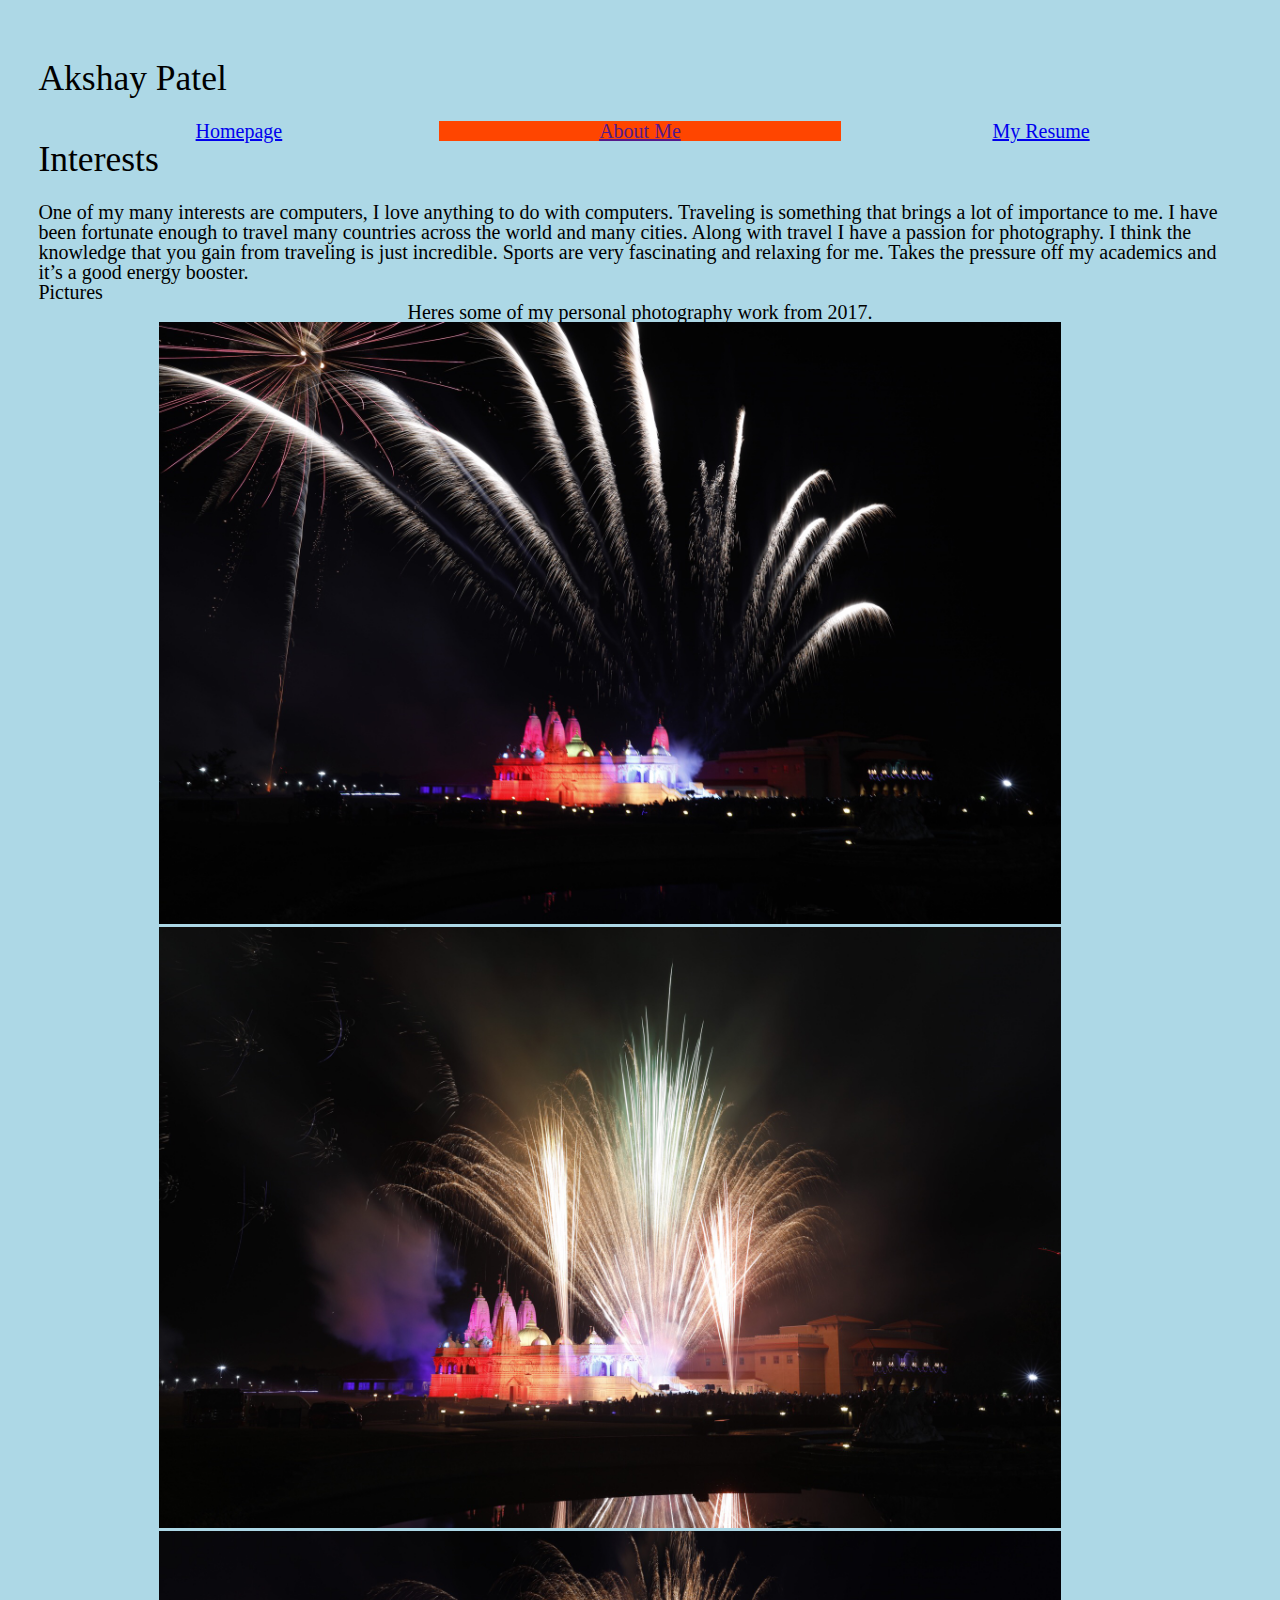
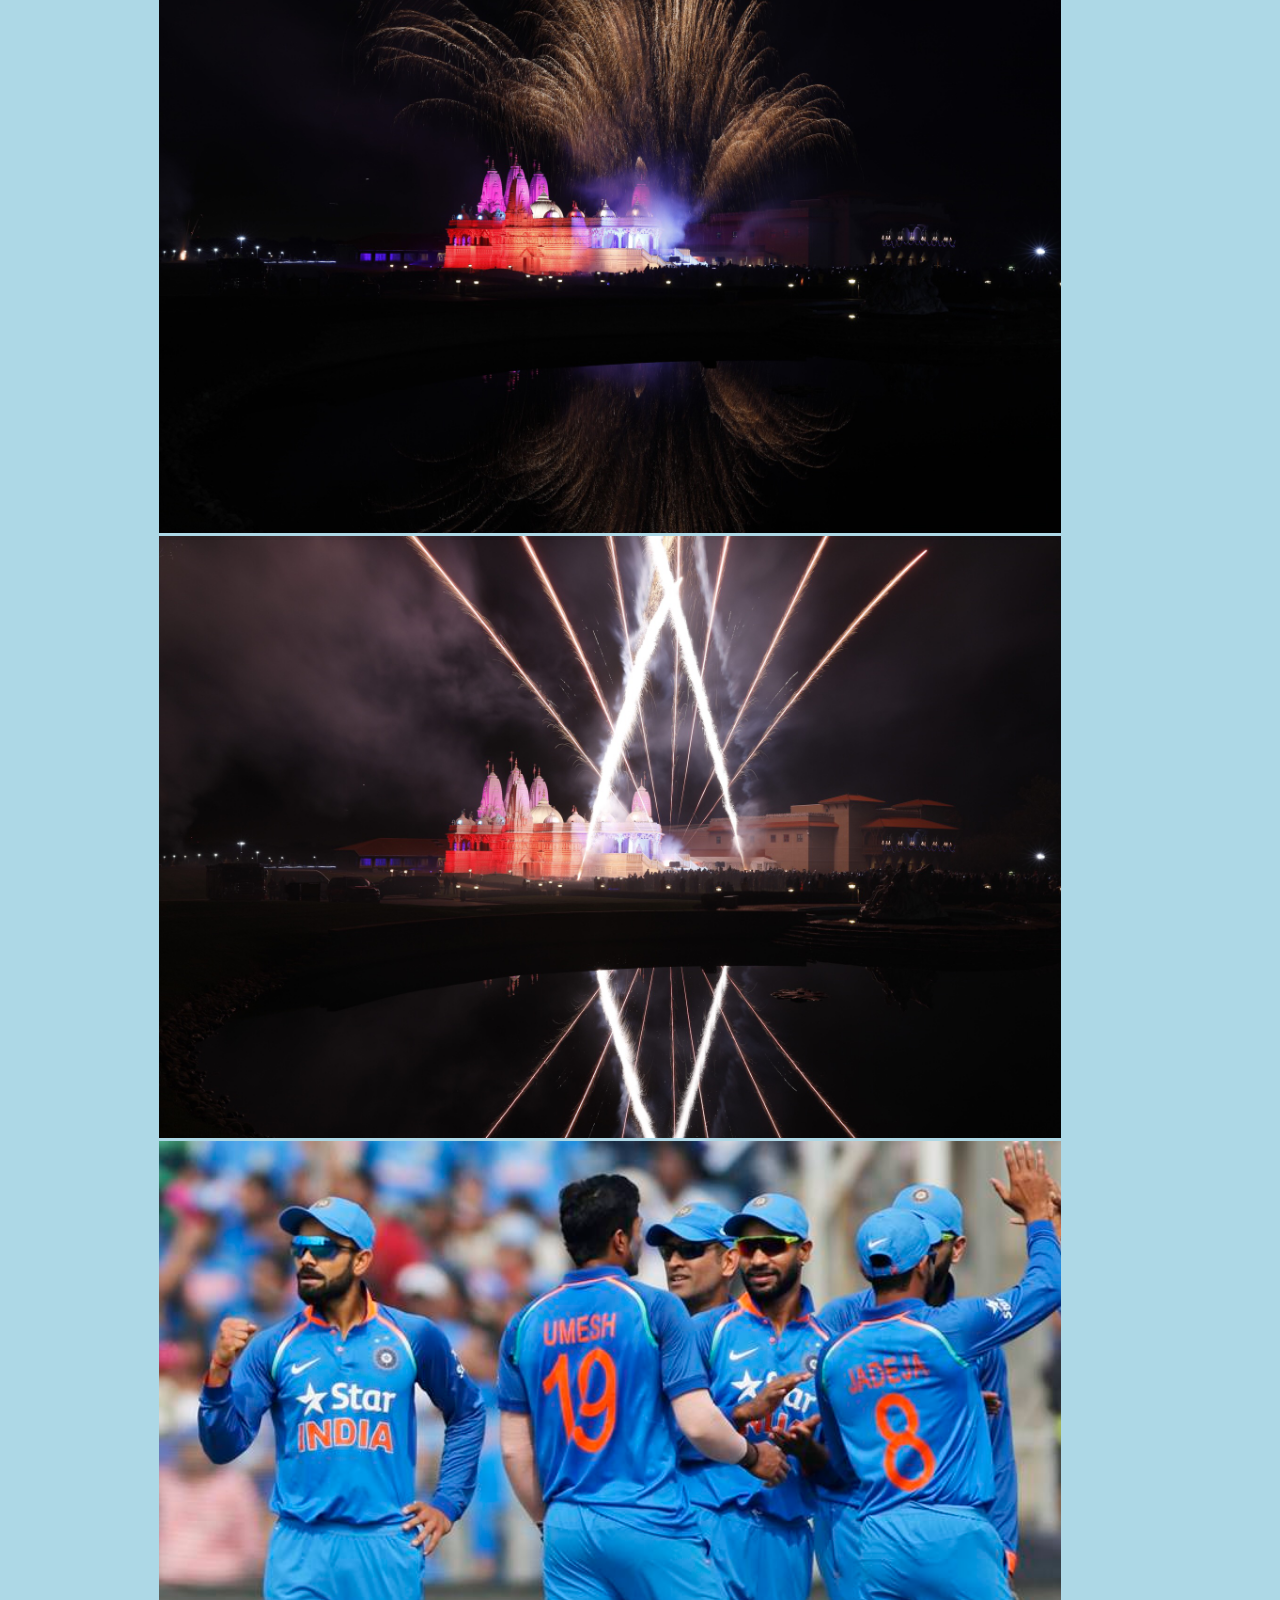
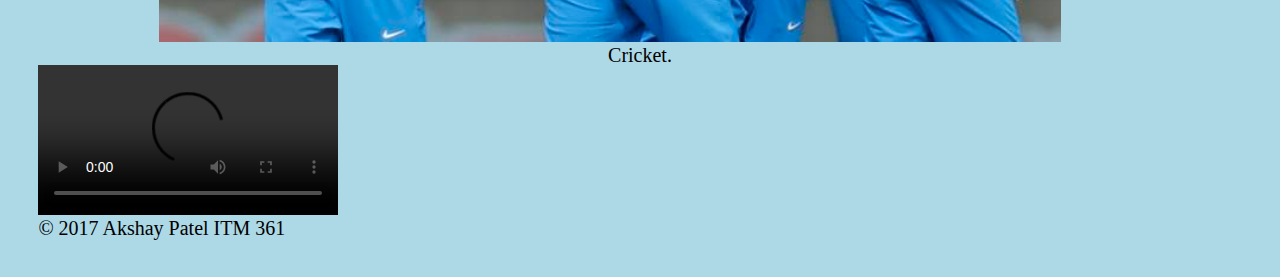
==== aboutme/index.html @ 19adefc6 "adding a video" ====
<!DOCTYPE html>
<html lang="en-US">
<head>
<title>Akshay Patel: About Me</title>
<meta charset="utf-8" />
<meta name="viewport" content="width=device-width,initial-scale=1.0,shrink-to-fit=no" />
<link rel="stylesheet" href="../screen.css" />

</head>
<body>
<header id="header">
<h1 id="name">Akshay Patel</h1>
</header>
<nav id="navigation">
<ul id="nav">
<li><a href="../index.html">Homepage</a></li>
<li class="active"><a href="">About Me</a></li>
<li><a href="../resume/index.html">My Resume</a></li>
</ul>
</nav>


<main id="content">
<h2>Interests</h2>
<p>One of my many interests are computers, I love anything to do with computers. Traveling is something that brings a lot of importance to me. I have been fortunate enough to travel many countries across the world and many cities. Along with travel I have a passion for photography. I think the knowledge that you gain from traveling is just incredible. Sports are very fascinating and relaxing for me. Takes the pressure off my academics and it’s a good energy booster.  
</p>
</main>

<section id="pictures">
<h3>Pictures</h3>
<figure id="bapstemple">

<figcaption>
Heres some of my personal photography work from 2017.
</figcaption>

<img src="../images/pic4.jpg" alt="BAPS 2017" class="pics"/>
</figure>

<figure id="bapstemple1">
<img src="../images/pic5.jpg" alt="BAPS2 2017" class="pics"/>
</figure>     
	
<figure id="bapstemple2">
<img src="../images/pic6.jpg" alt="BAPS3 2017" class="pics"/>
</figure>

<figure id="bapstemple3">
<img src="../images/pic7.jpg" alt="BAPS4 2017" class="pics"/>
</figure>

<figure id="sports">
<img src="../images/pic8.jpg" alt="Team India" id="pics5"/>
<figcaption>
Cricket. 
</figcaption>
<figure id="sky">
<video controls>
<source src="images/sky.mp4" />
</video>
</figure>


</section>

<footer id="footer">
<p>&copy; 2017 Akshay Patel ITM 361 </p>
</footer>

<script src="https://ajax.googleapis.com/ajax/libs/jquery/3.1.1/jquery.min.js"></script>
<script src="../js/myjavascriptfile.js"></script>


</body>
</html>
---- screen.css ----
a,abbr,acronym,address,applet,article,aside,audio,b,big,blockquote,body,canvas,caption,center,cite,code,dd,del,details,dfn,div,dl,dt,em,embed,fieldset,figcaption,figure,footer,form,h1,h2,h3,h4,h5,h6,header,hgroup,html,i,iframe,img,ins,kbd,label,legend,li,mark,menu,nav,object,ol,output,p,pre,q,ruby,s,samp,section,small,span,strike,strong,sub,summary,sup,table,tbody,td,tfoot,th,thead,time,tr,tt,u,ul,var,video{margin:0;padding:0;border:0;font:inherit;vertical-align:baseline}article,aside,details,figcaption,figure,footer,header,hgroup,menu,nav,section{display:block}body{line-height:1}ol,ul{list-style:none}blockquote,q{quotes:none}blockquote:after,blockquote:before,q:after,q:before{content:'';content:none}table{border-collapse:collapse;border-spacing:0}
/* stylelint-enable */

html{
    font-size: 1.25em; /* 20px / 16px */
    line-height: 2em;  
}


body {
    padding-top: 3em;
    padding-left: 3%;
    padding-right: 3%;
    padding-bottom: 3%;
    background-color: lightblue;
}

h1,
h2,
h1{
  font-size: 1.777em; /* 31.984 / 18 = */
  line-height: 1.032em; /* 33 / 31.984 = */
  padding-bottom: 0.688em; /* 22 / 31.984 = */
} 
h2{
  font-size: 1.777em; /* 31.984 / 18 = */
  line-height: 1.032em; /* 33 / 31.984 = */
  padding-bottom: 0.688em; /* 22 / 31.984 = */
}


li a:hover {
    background-color: grey;
}
.active {
    background-color: orangered;
}

/*
li {
    border-right: 1px solid #bbb;
}
*/
li:last-child {
    border-right: none;
}
p  {
    color: black;
    font-family: serif;

}
img{
    width: 75%;
    max-height: 40%;
    background-image: url('pic1.jpg');
    background-repeat: no-repeat;
    background-size: contain;
}

.container{
max-width: 30%;



}


#navigation{
    text-align: center;
    width: 100%;
    top: 0;
    left: 0;
}

#nav li{
    display: block;
}

#nav li a {
    display: block;
}


@media screen and (min-width: 300px) {
    img{
        
        padding-left: 10%;
    }

    nav li {
        width: 33.3333333%;
        float:left;
    }
}

@media screen and (min-width: 600px) {

}
ul
{
padding-bottom: 10px;
}

figcaption
{
    text-align: center;
}
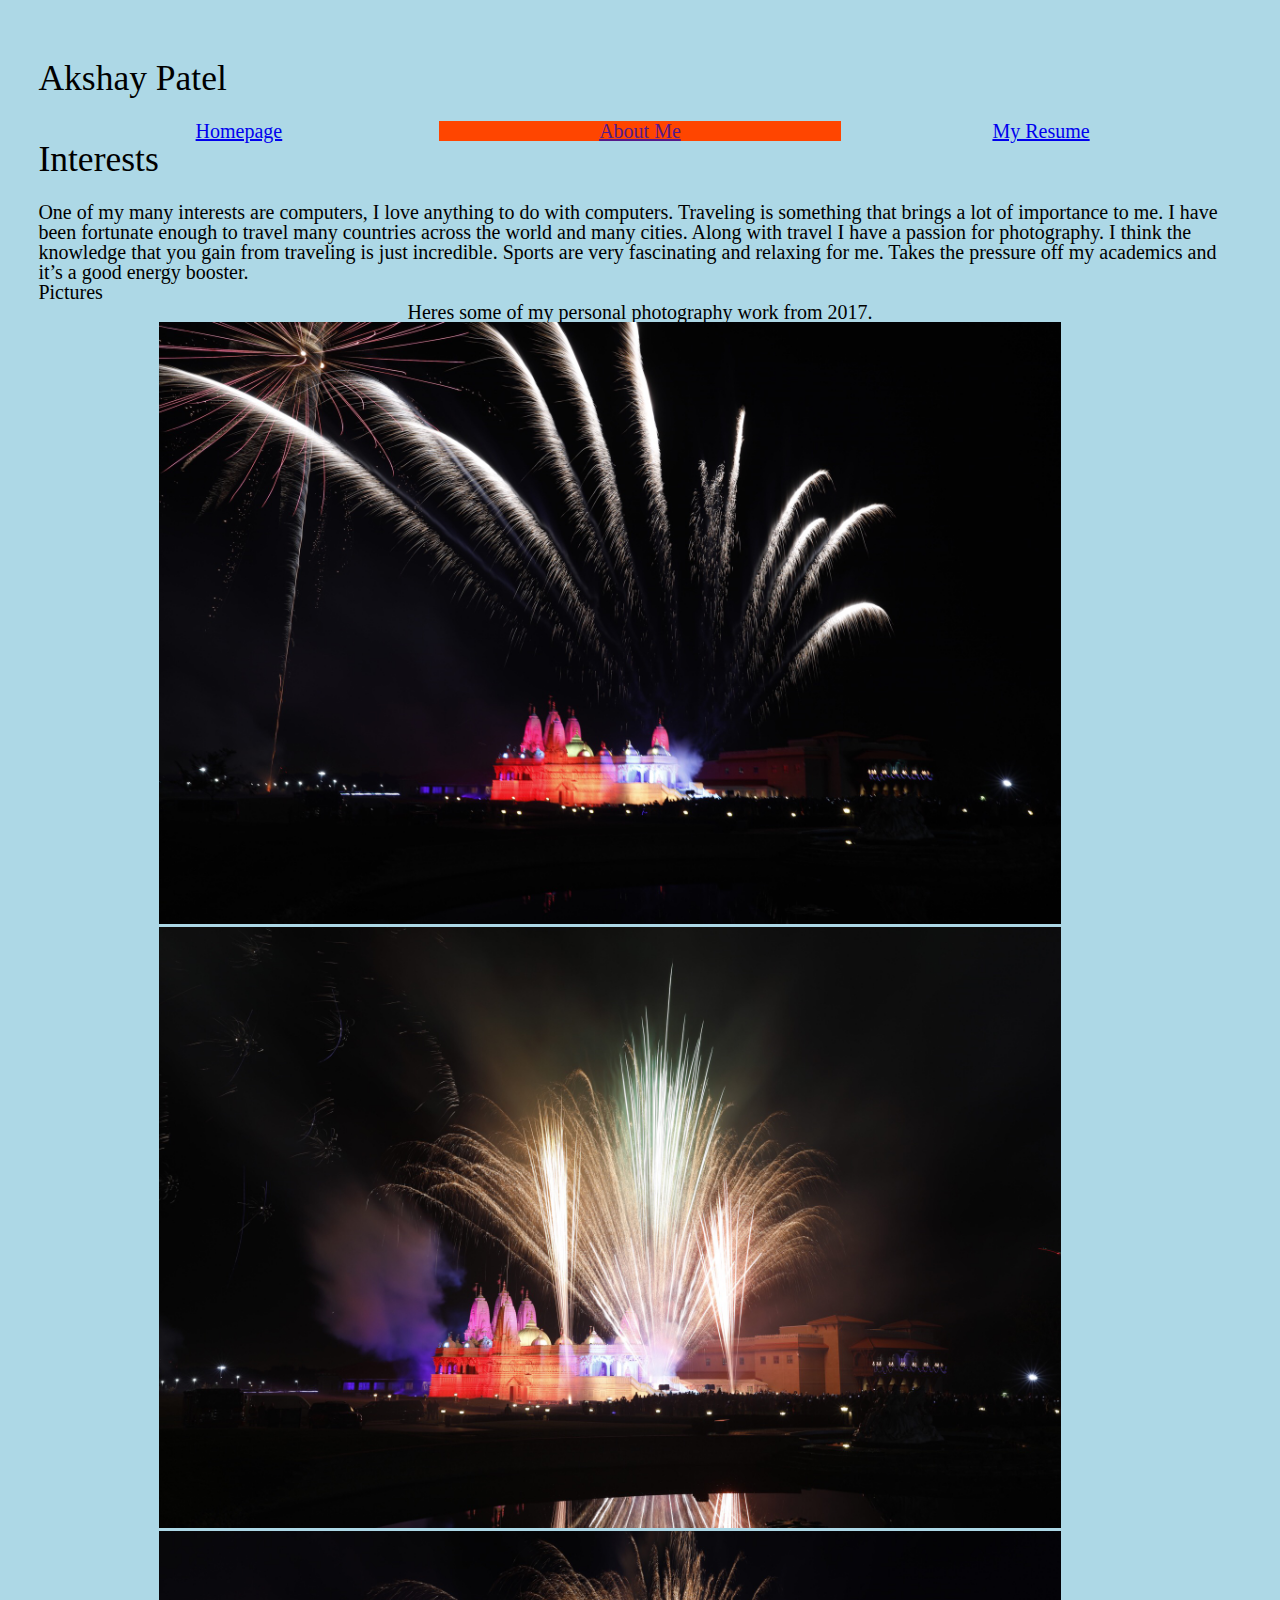
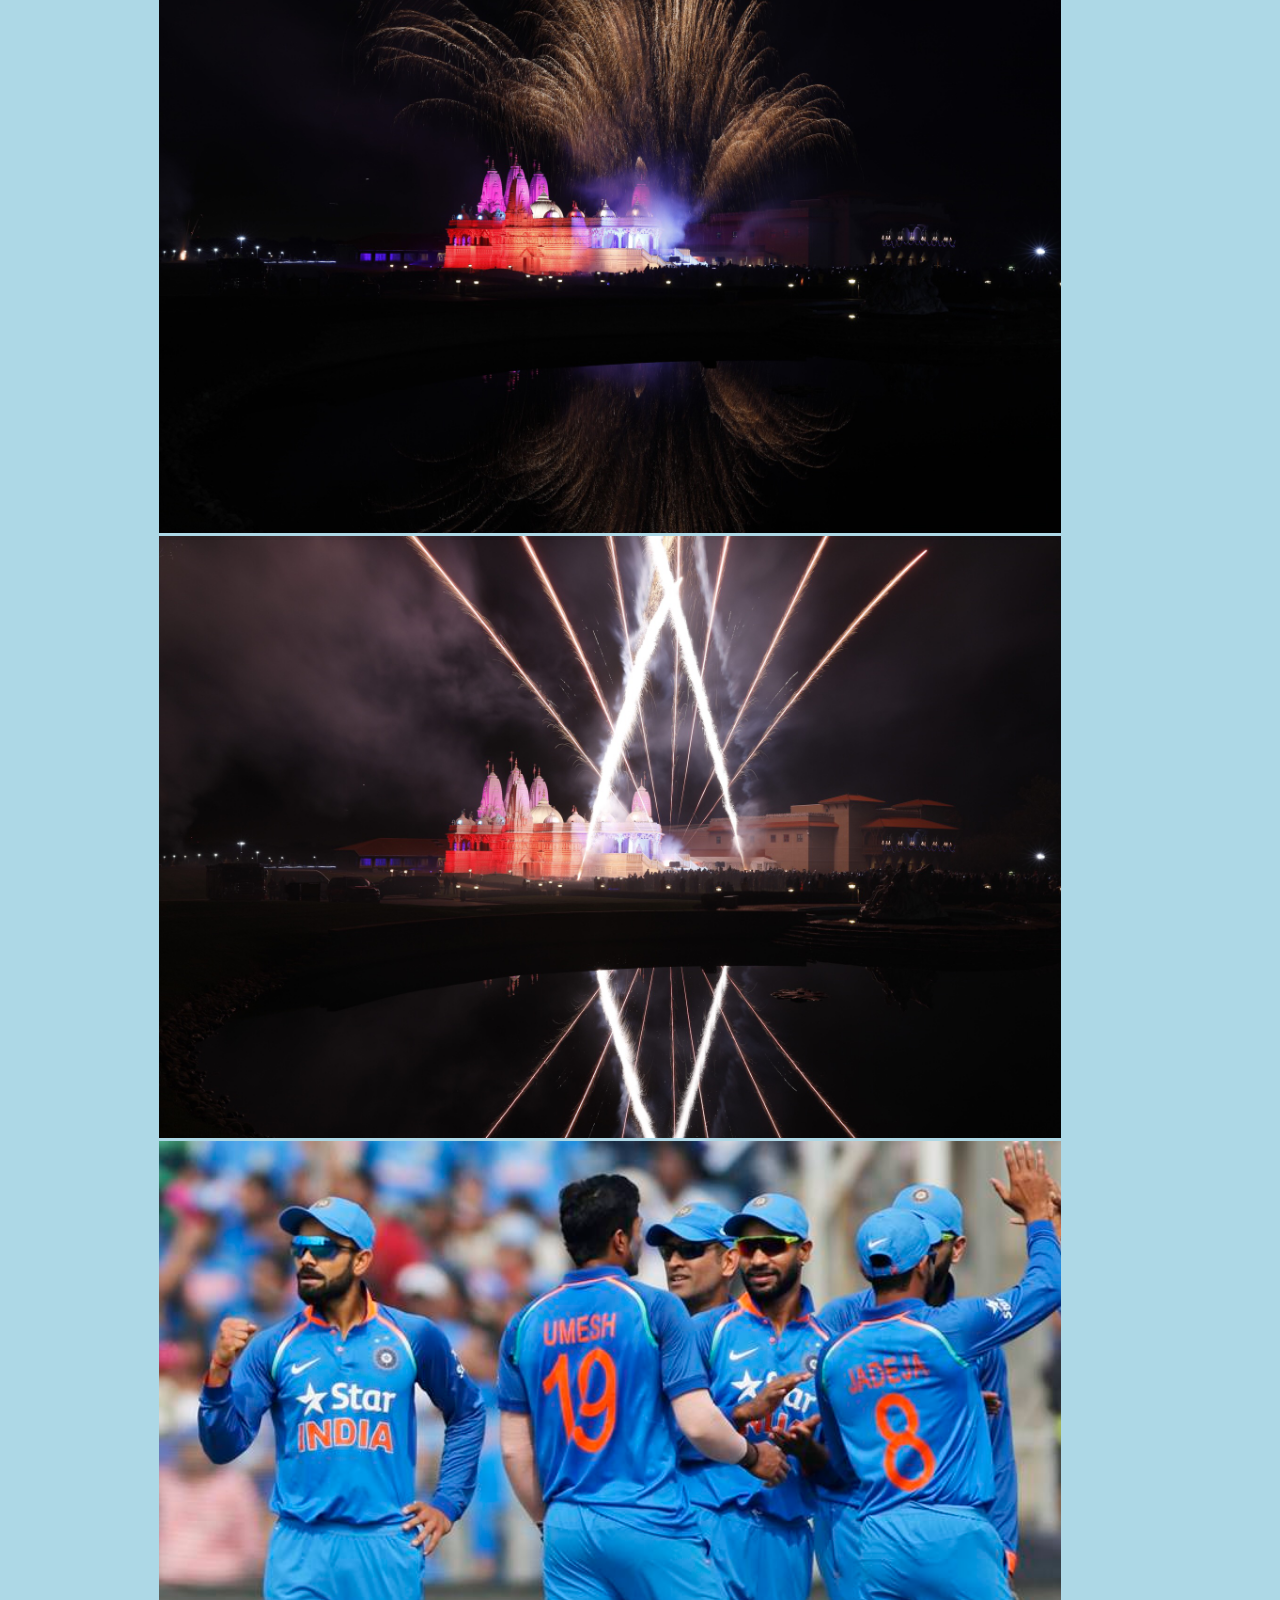
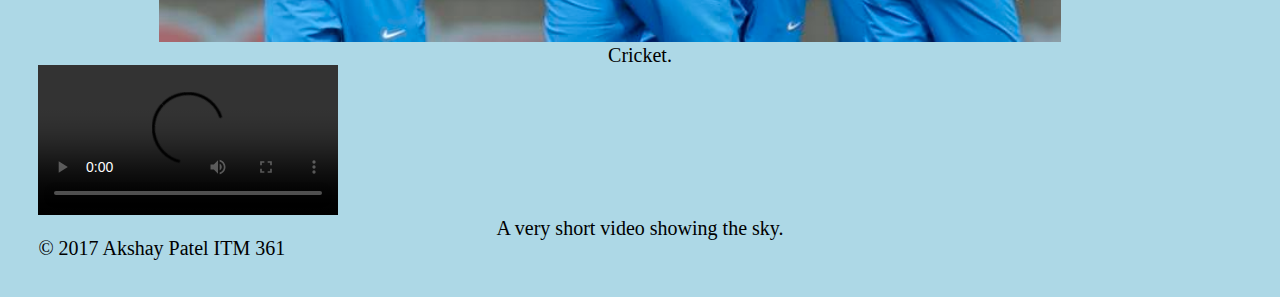
==== commit ac8c183d: "fixing the video" ====
--- a/aboutme/index.html
+++ b/aboutme/index.html
@@ -54,11 +54,15 @@
 <figcaption>
 Cricket. 
 </figcaption>
+
 <figure id="sky">
 <video controls>
 <source src="images/sky.mp4" />
 </video>
-</figure>
+<figcaption>
+ A very short video showing the sky. 
+ </figcaption>
+ </figure>
 
 
 </section>
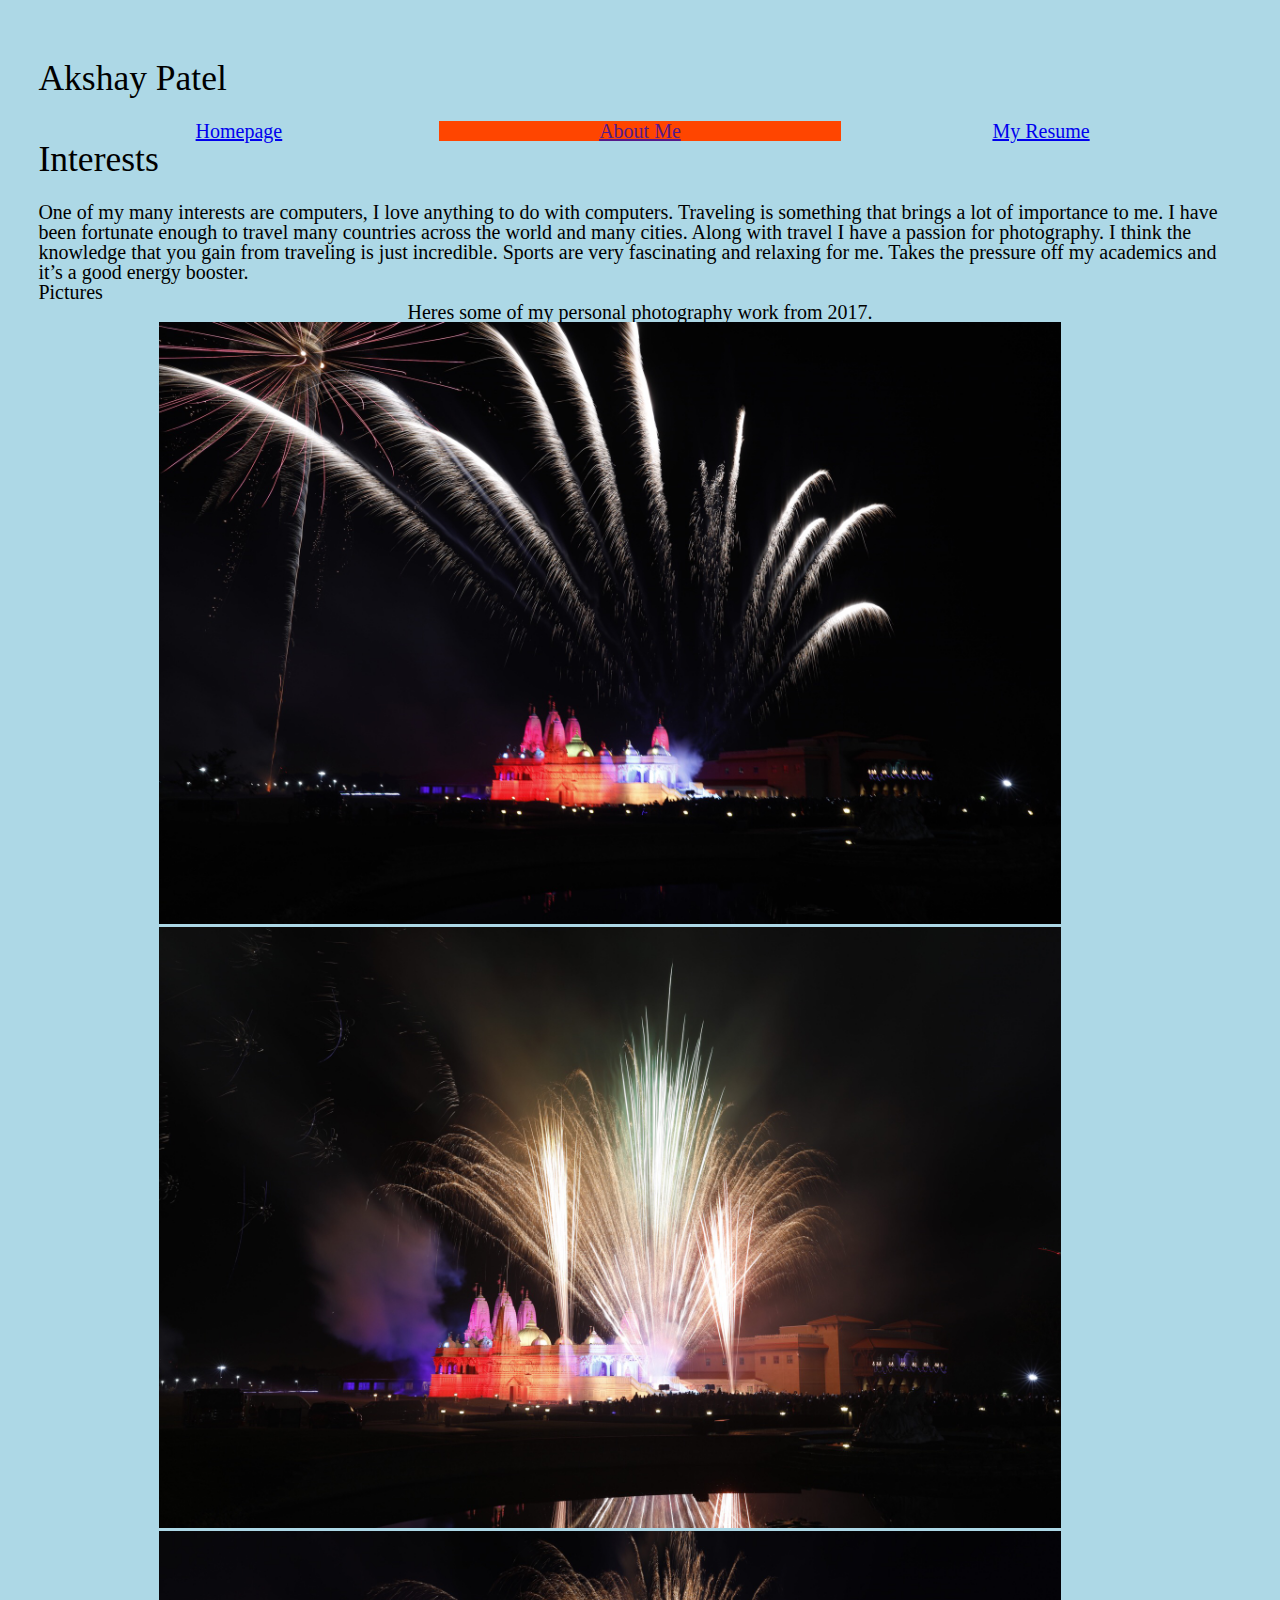
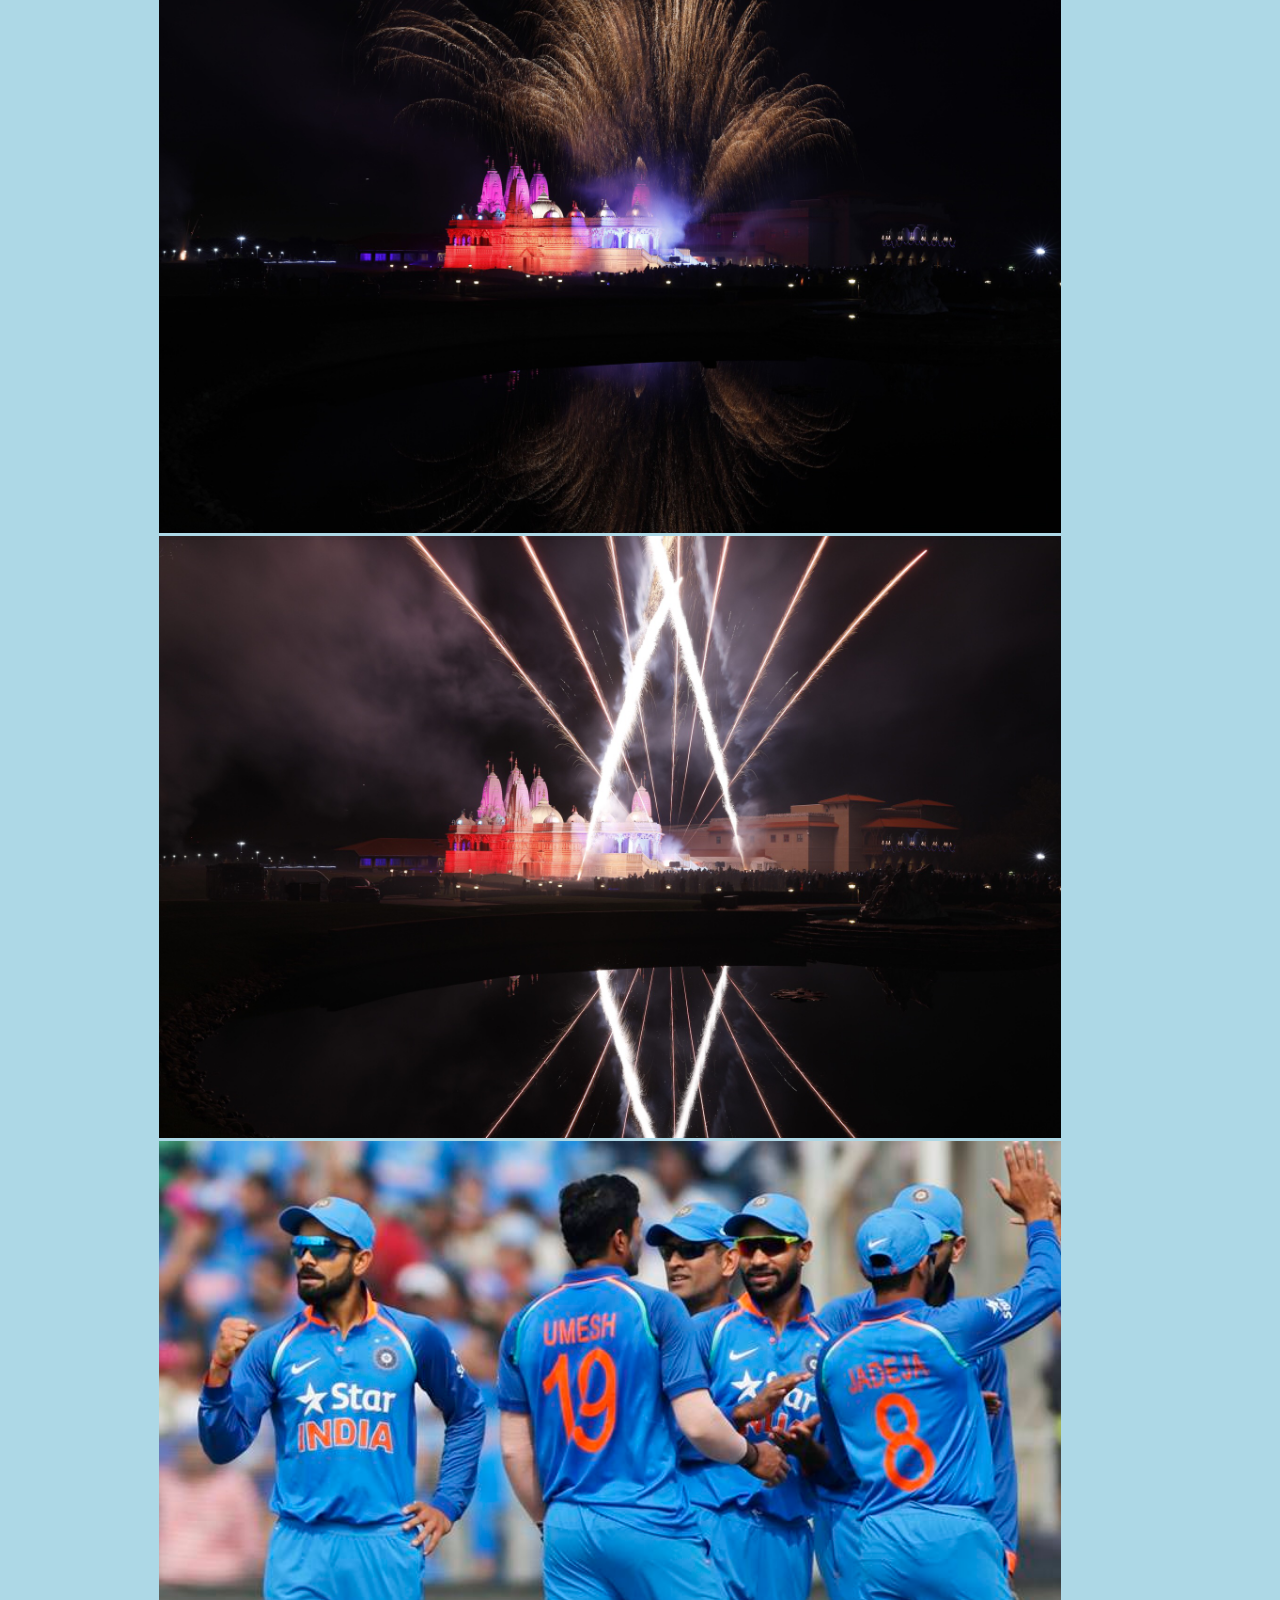
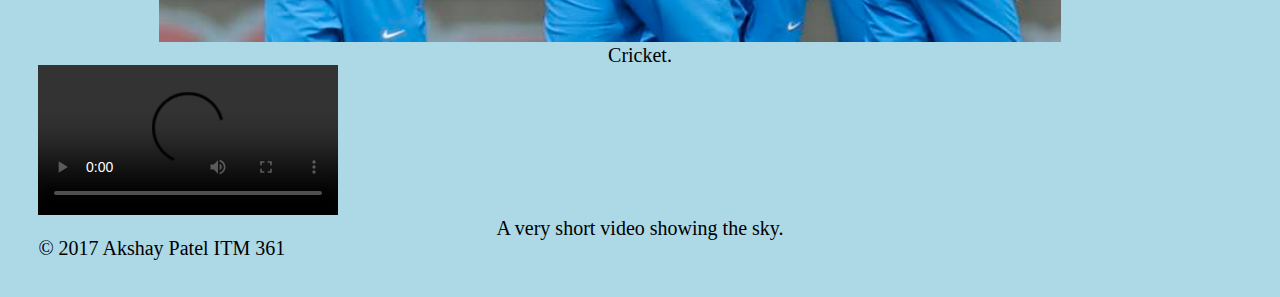
==== commit e960d033: "fixing the video" ====
--- a/aboutme/index.html
+++ b/aboutme/index.html
@@ -57,7 +57,7 @@
 
 <figure id="sky">
 <video controls>
-<source src="images/sky.mp4" />
+<source src="images/sky.MOV"/>
 </video>
 <figcaption>
  A very short video showing the sky. 
--- a/screen.css
+++ b/screen.css
@@ -81,6 +81,13 @@
     display: block;
 }
 
+}
+/* Responsive Media */
+image,
+video {
+  display: block;
+  max-width: 100%;
+}
 
 @media screen and (min-width: 300px) {
     img{
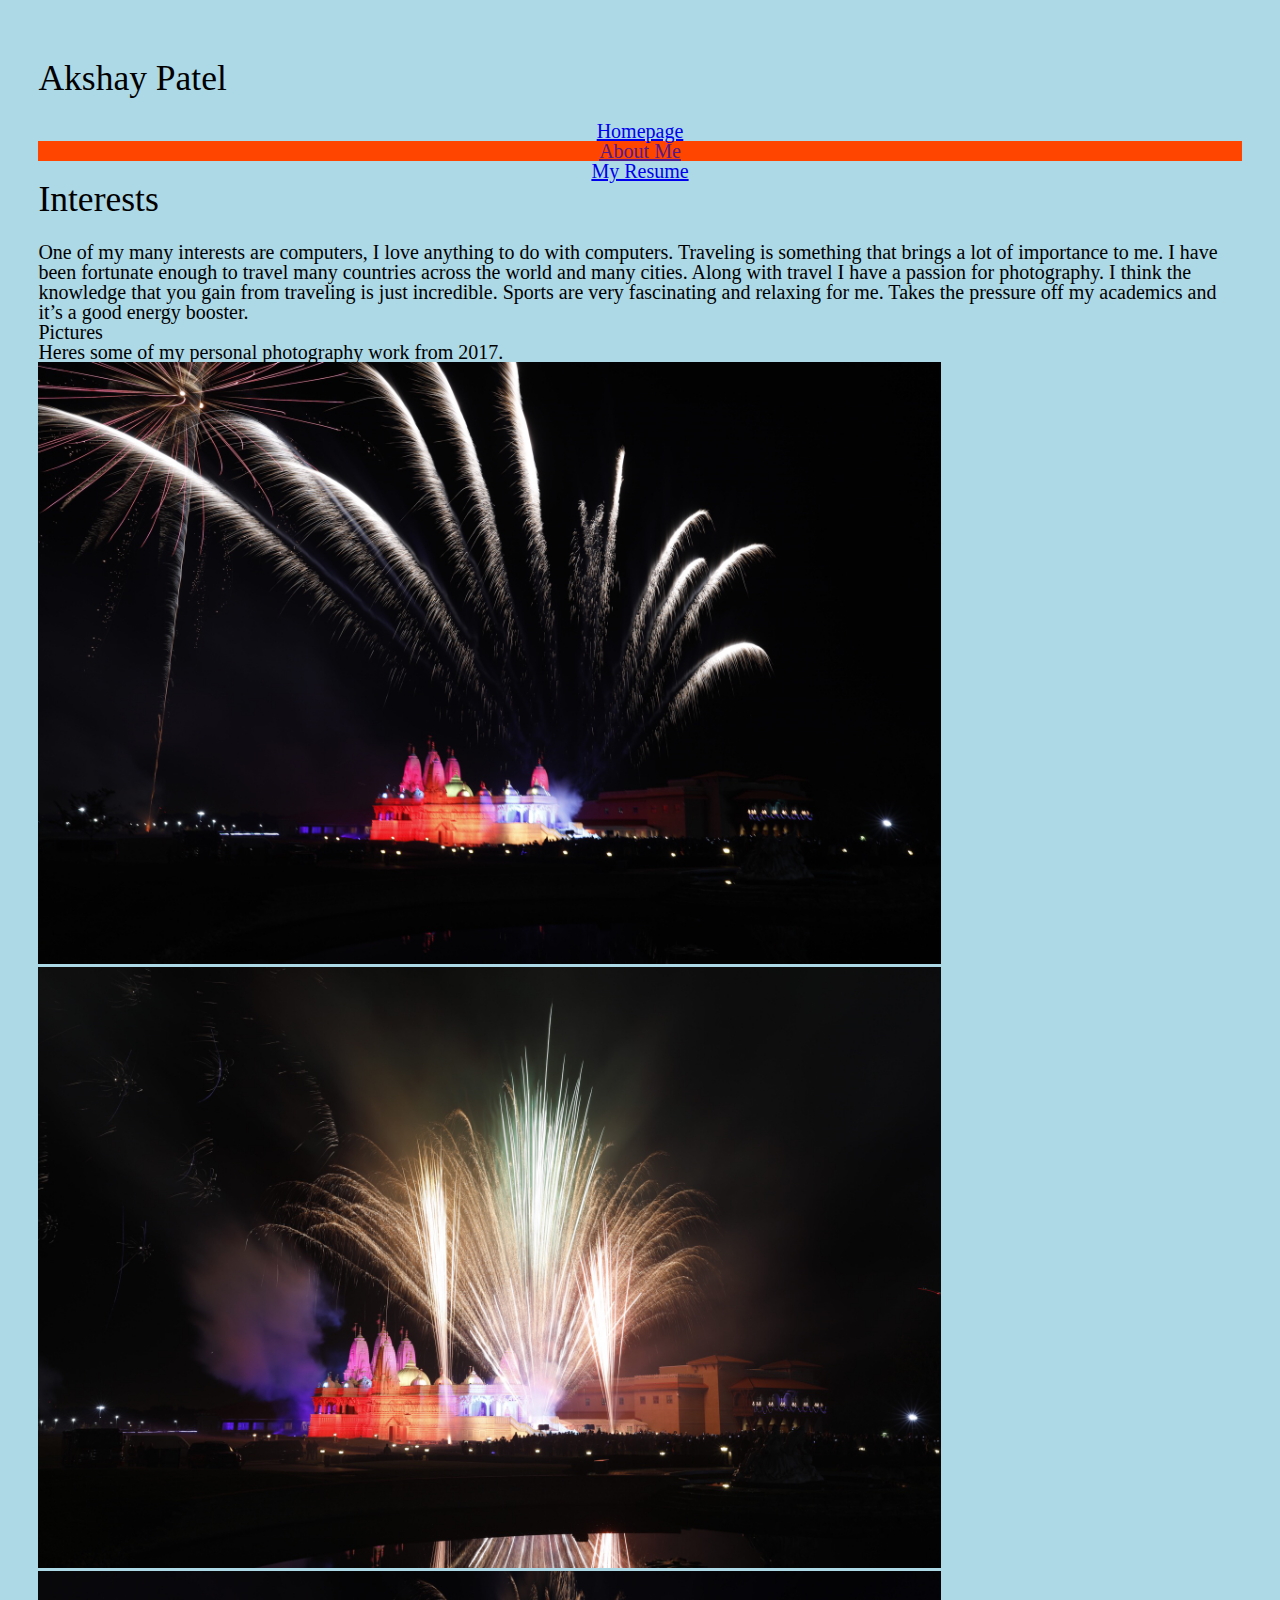
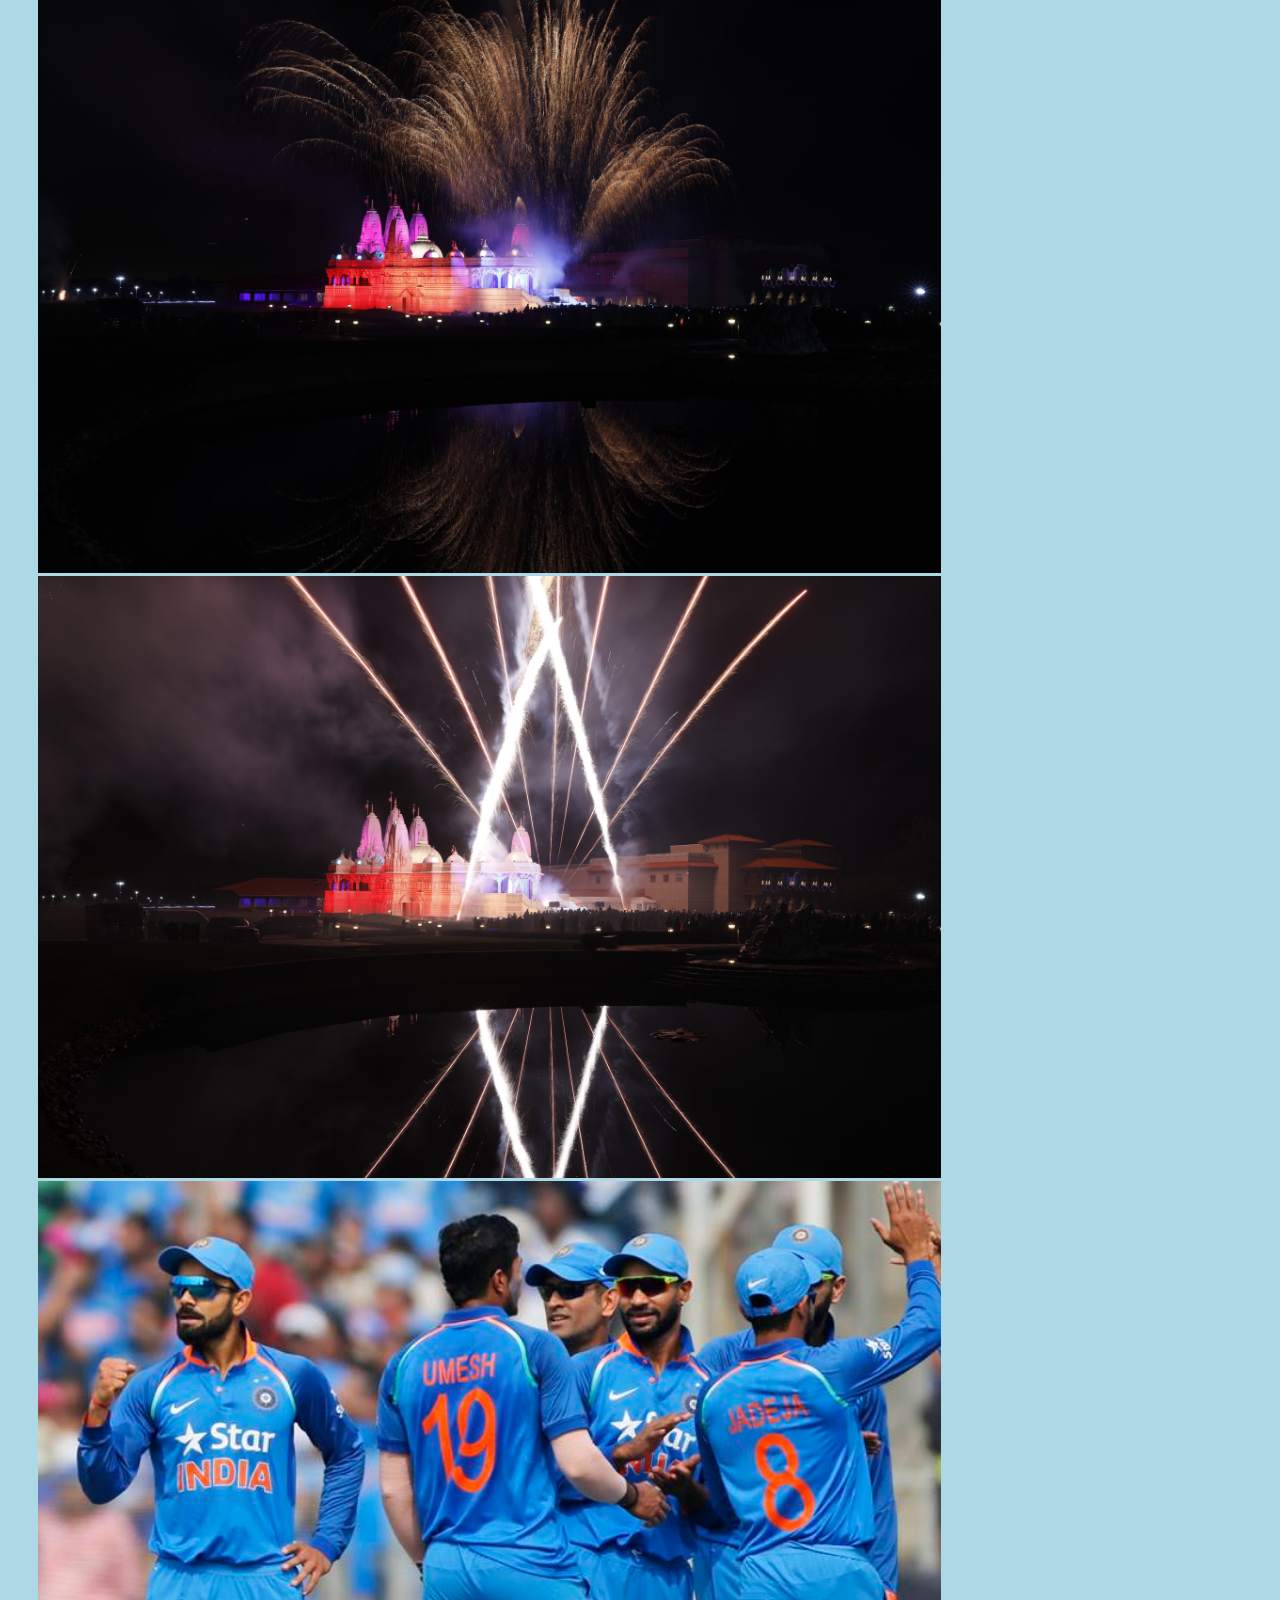
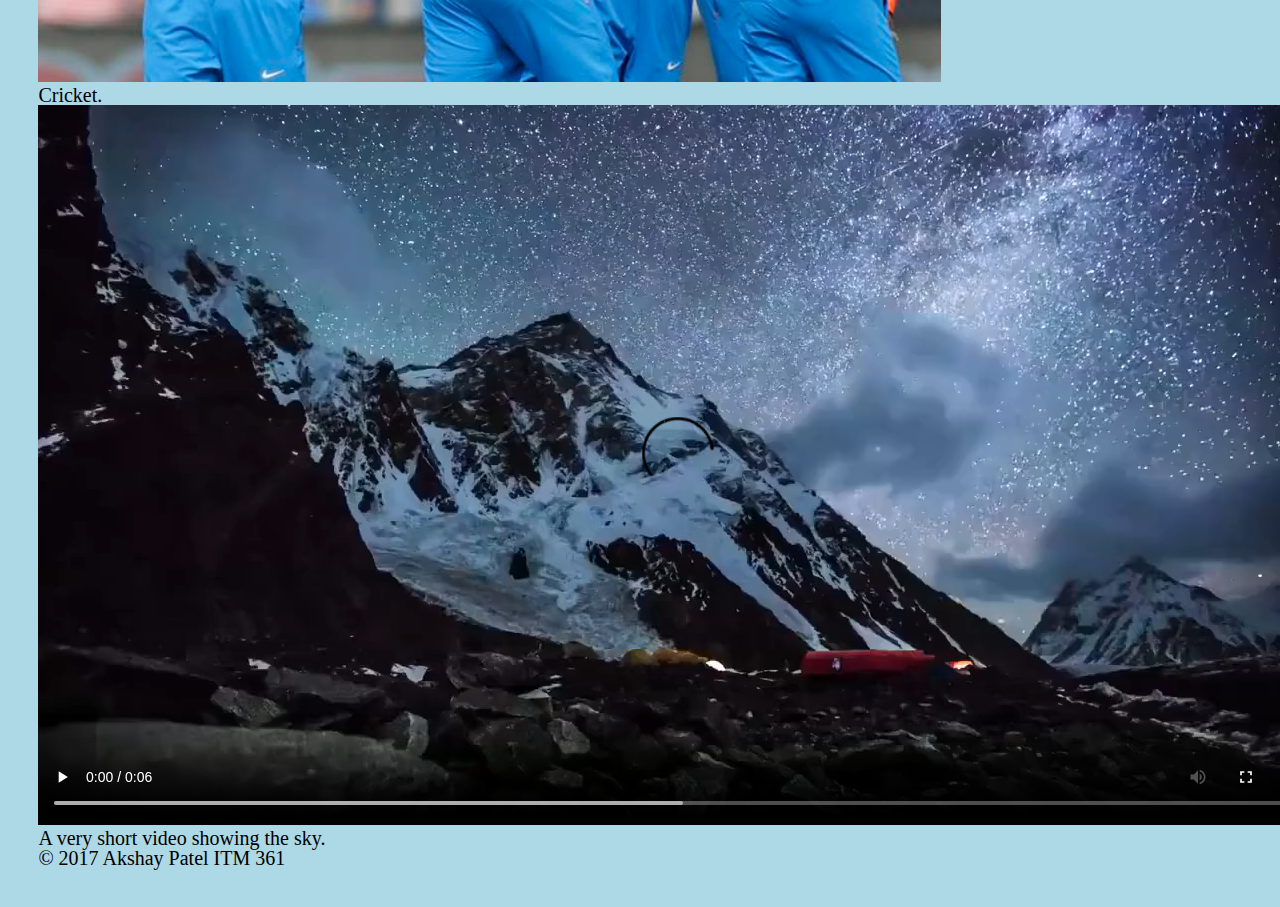
==== commit 3169e544: "fixing multile things in all files including css file and javascript" ====
--- a/aboutme/index.html
+++ b/aboutme/index.html
@@ -56,15 +56,14 @@
 </figcaption>
 
 <figure id="sky">
+<section id="video">	
 <video controls>
-<source src="images/sky.MOV"/>
+<source src="../images/sky.MOV"/>
 </video>
 <figcaption>
  A very short video showing the sky. 
  </figcaption>
  </figure>
-
-
 </section>
 
 <footer id="footer">
--- a/screen.css
+++ b/screen.css
@@ -86,7 +86,16 @@
 image,
 video {
   display: block;
-  max-width: 100%;
+  max-width:50;
+  padding-top: 0.611em; /* 11 / 18 = 0.6111111 */
+  padding-bottom: 0.611em; /* 11 / 18 = 0.6111111 */
+  
+}
+}
+/*increase font size for larger screens*/
+@media screen and (min-width: 640px) {
+  html {
+    font-size: 1.25em; /* 20 / 16 */
 }
 
 @media screen and (min-width: 300px) {
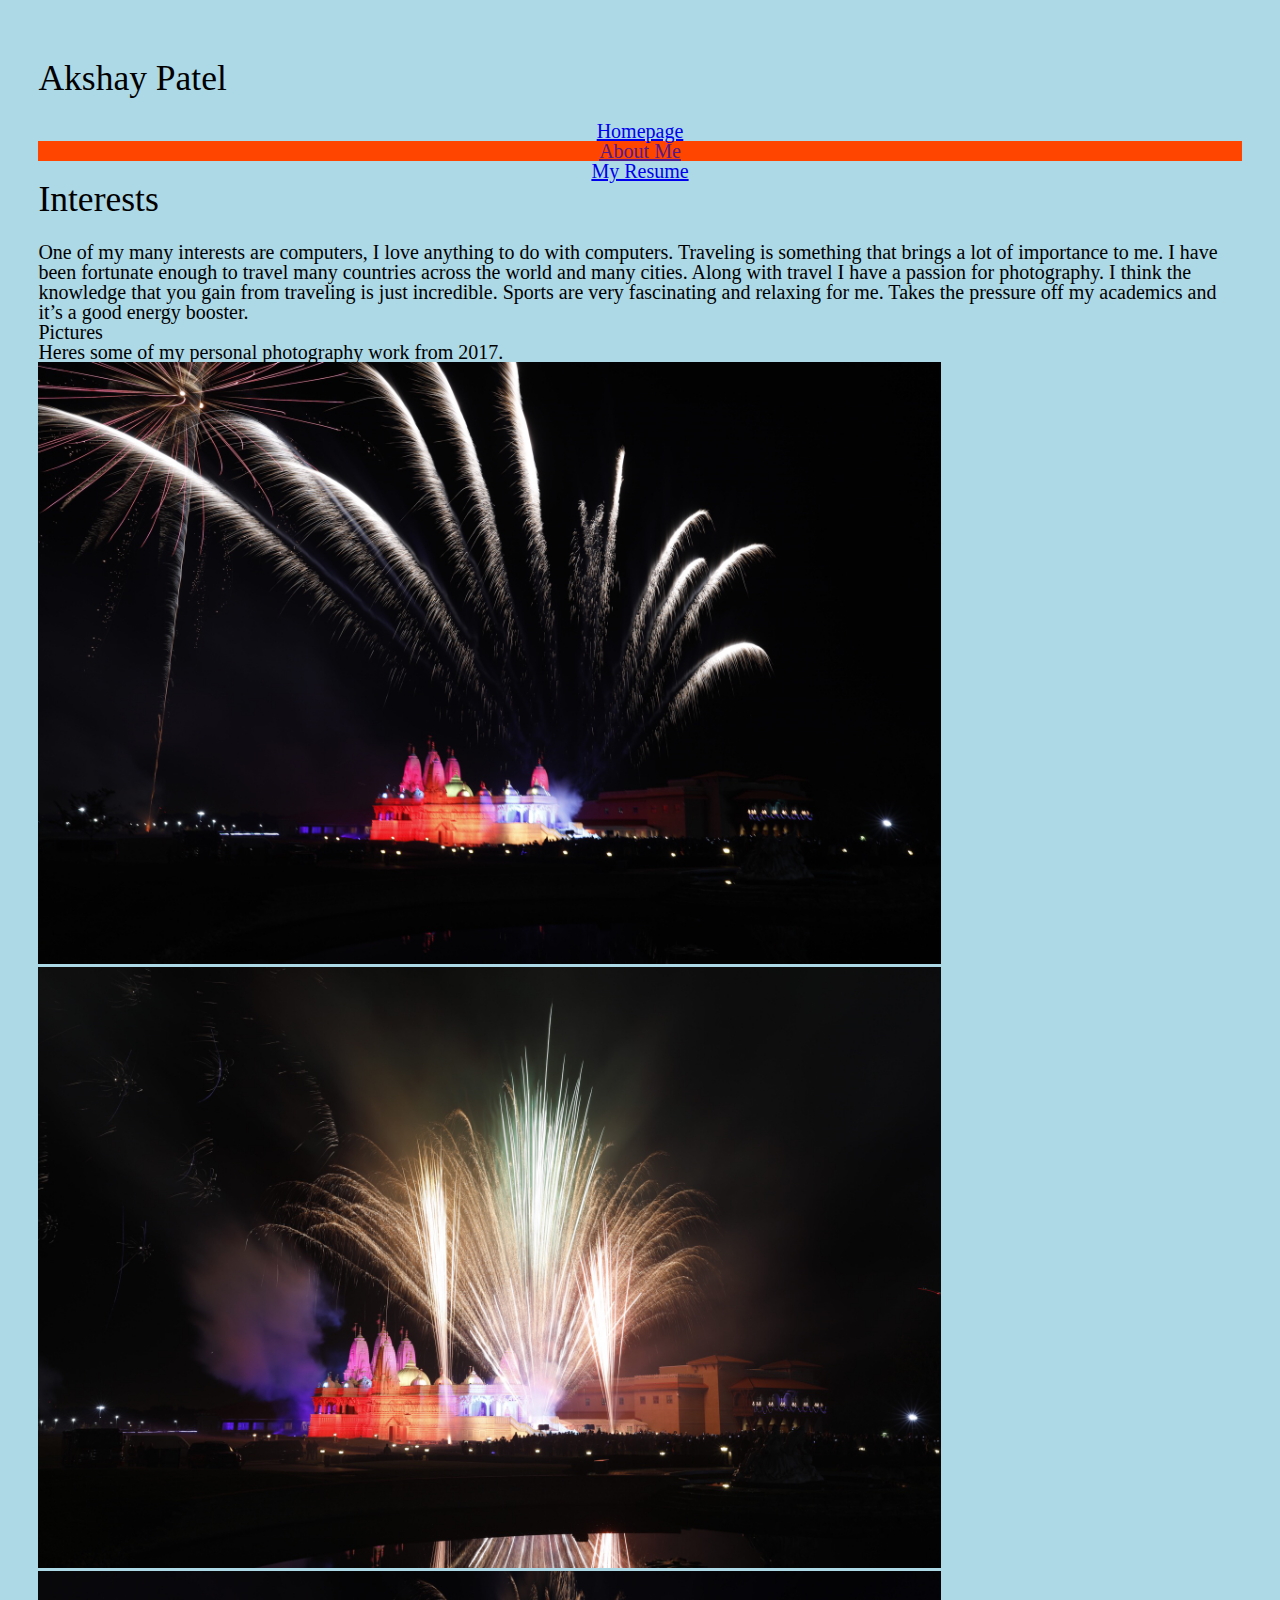
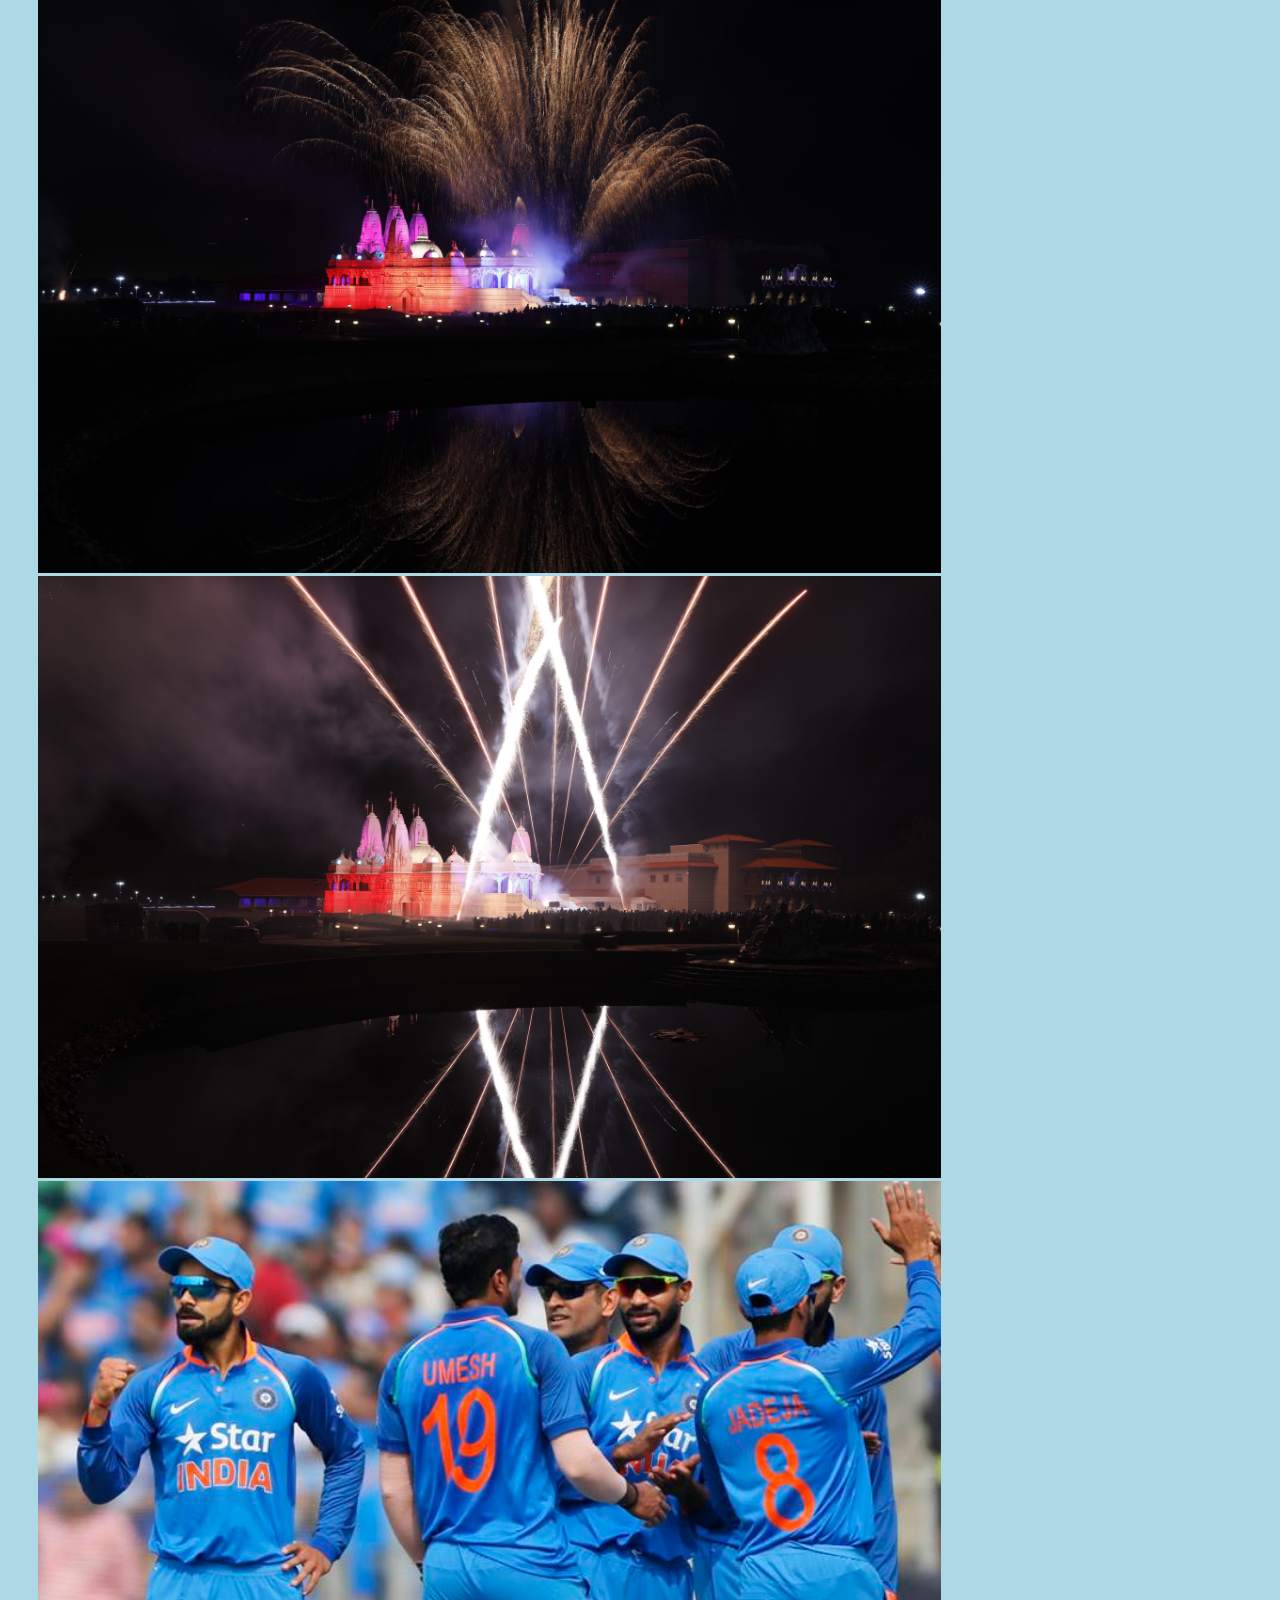
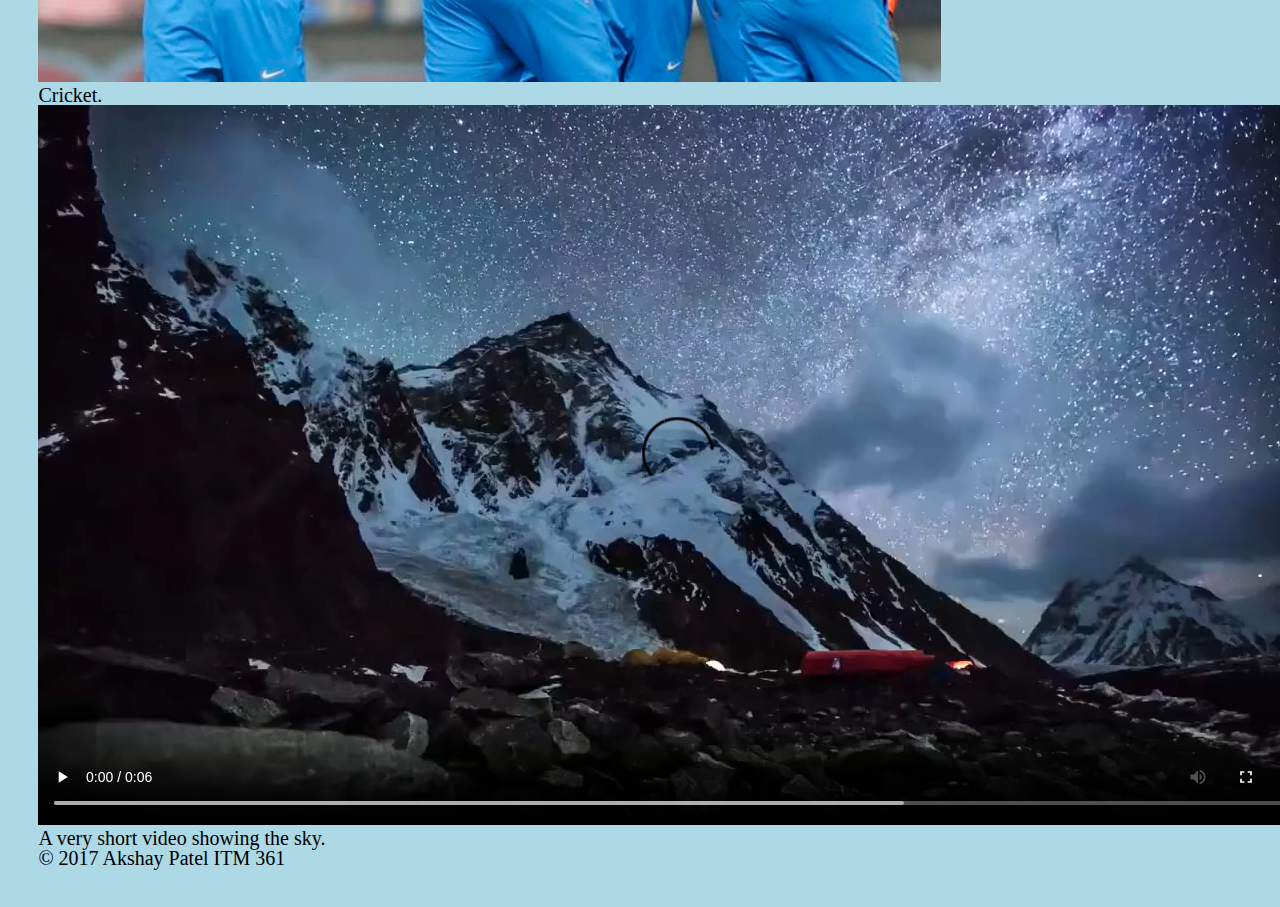
==== commit 5c0ed42e: "fixing multile things in all files including css file and javascript" ====
--- a/aboutme/index.html
+++ b/aboutme/index.html
@@ -58,7 +58,7 @@
 <figure id="sky">
 <section id="video">	
 <video controls>
-<source src="../images/sky.MOV"/>
+<source src="../images/sky.mp4"/>
 </video>
 <figcaption>
  A very short video showing the sky. 
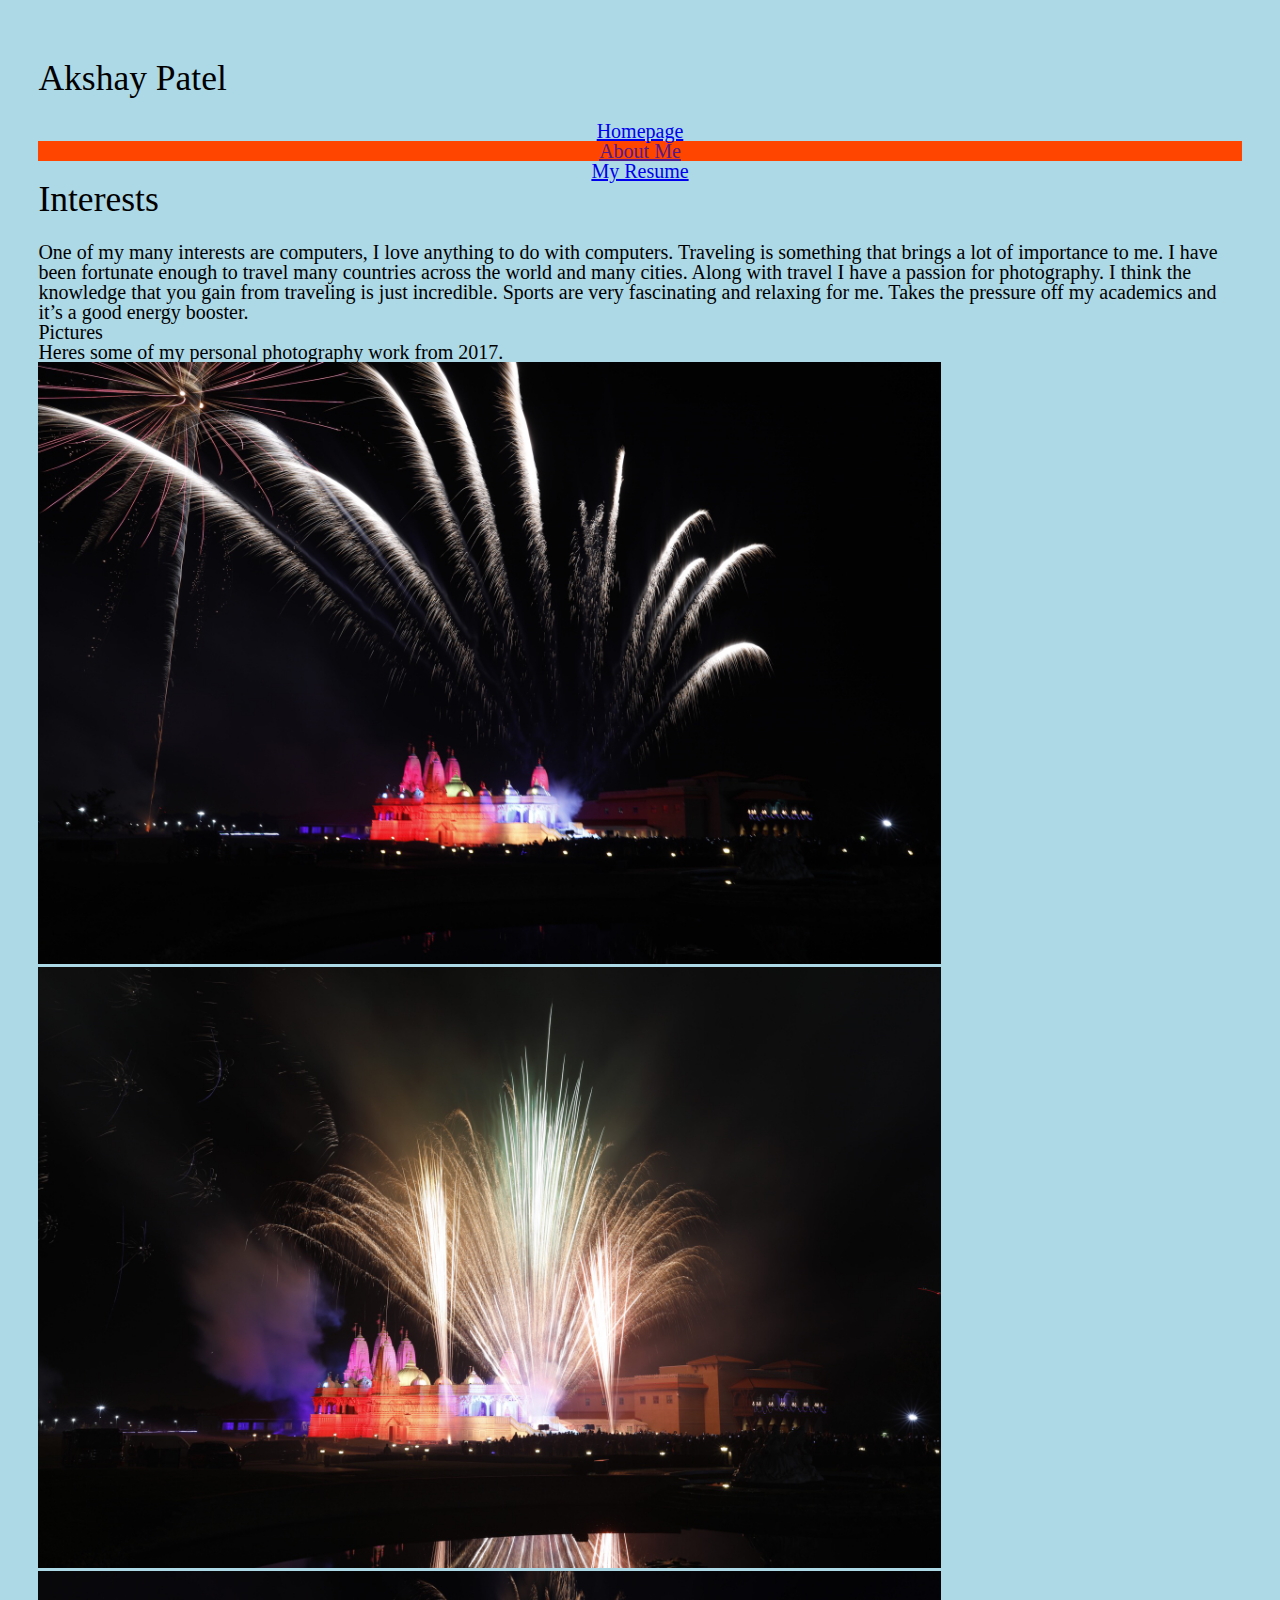
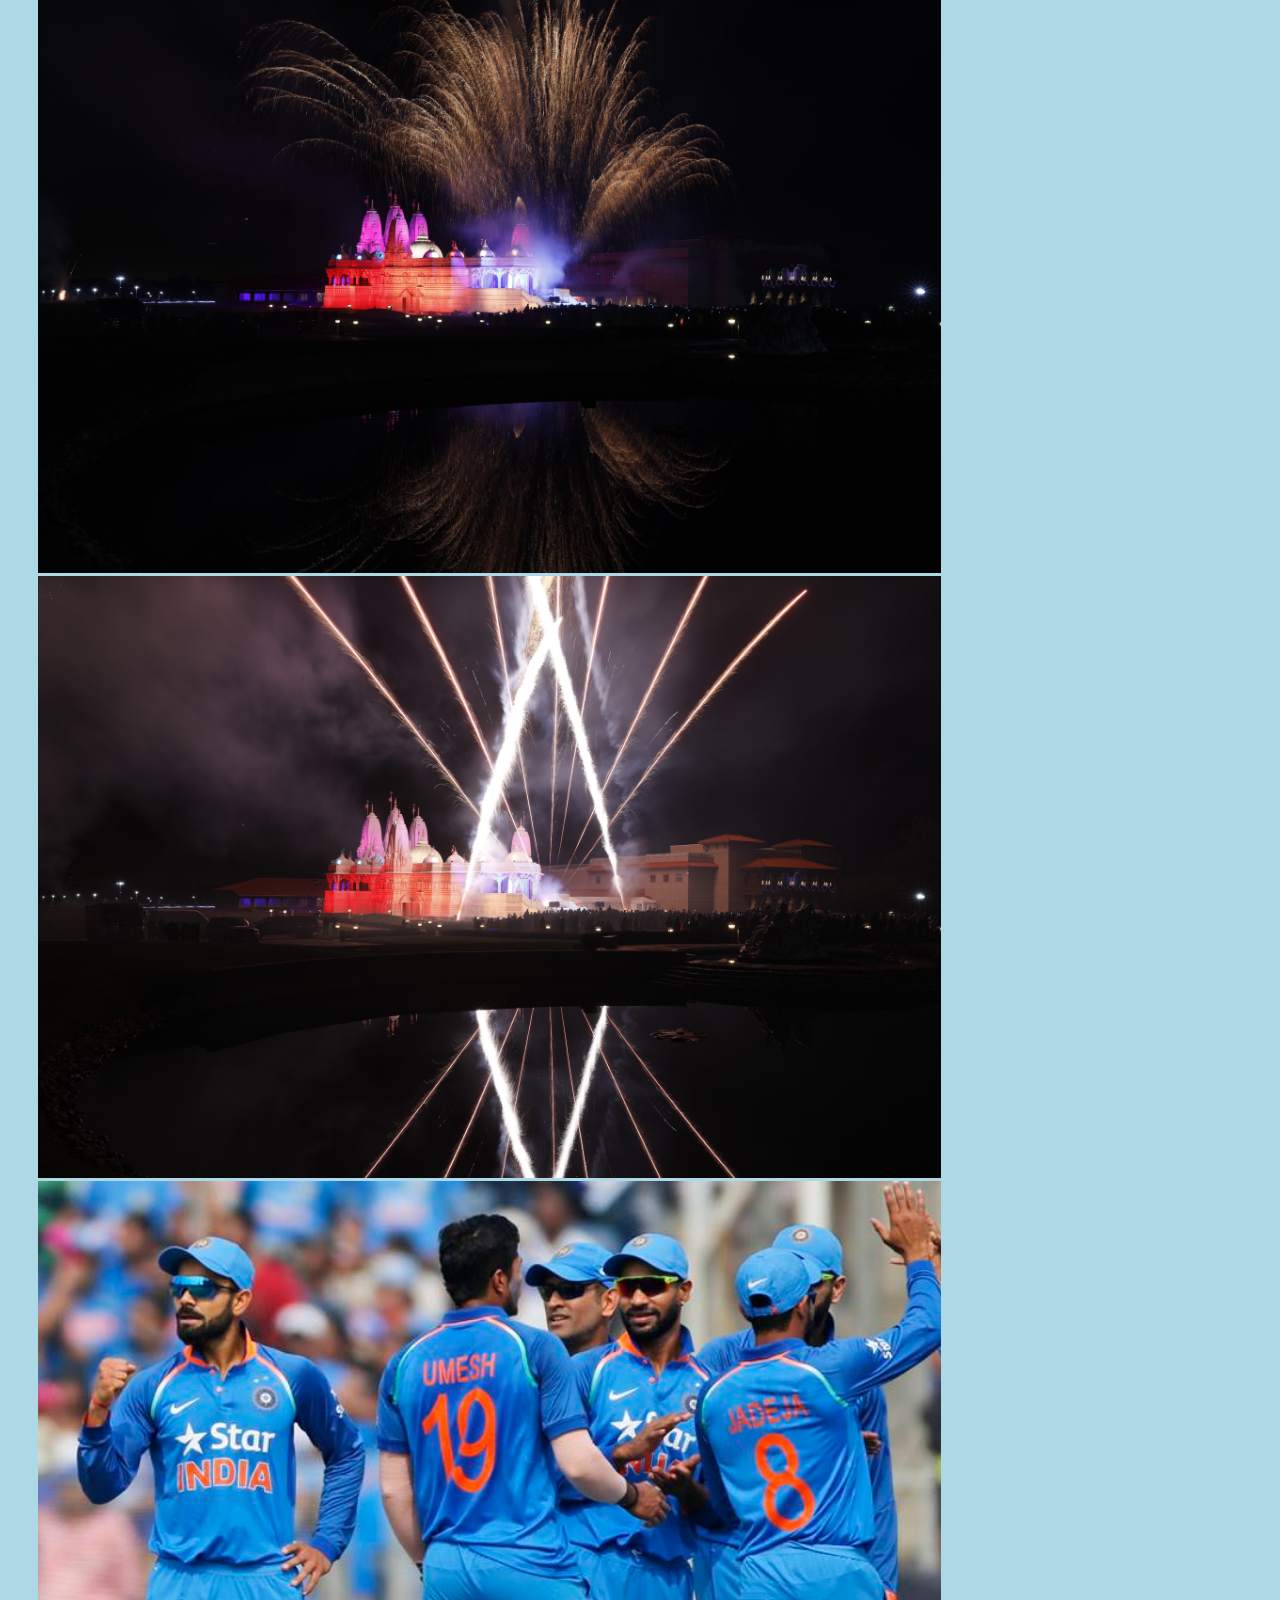
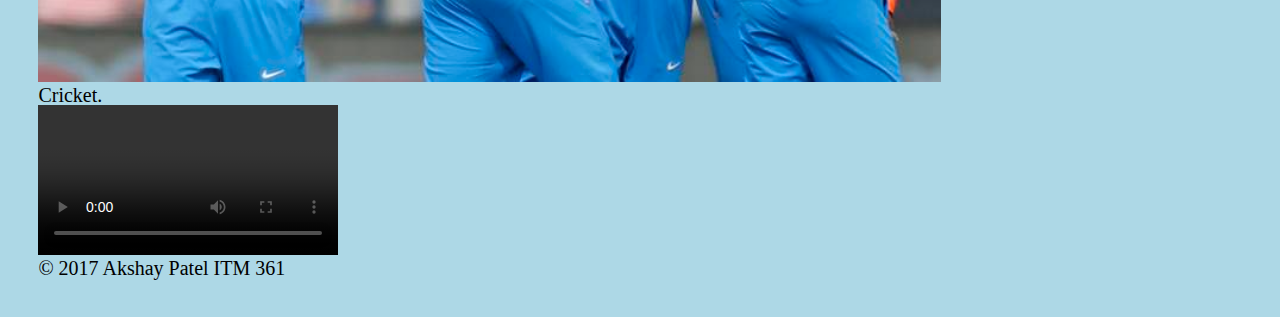
==== commit df707736: "fixing multile things in all files including css file and javascript" ====
--- a/aboutme/index.html
+++ b/aboutme/index.html
@@ -58,6 +58,7 @@
 <figure id="sky">
 <section id="video">	
 <video controls>
+<video width="320" height="240" autoplay>
 <source src="../images/sky.mp4"/>
 </video>
 <figcaption>
--- a/screen.css
+++ b/screen.css
@@ -86,9 +86,9 @@
 image,
 video {
   display: block;
-  max-width:50;
-  padding-top: 0.611em; /* 11 / 18 = 0.6111111 */
-  padding-bottom: 0.611em; /* 11 / 18 = 0.6111111 */
+  max-width:100;
+ 
+  
   
 }
 }
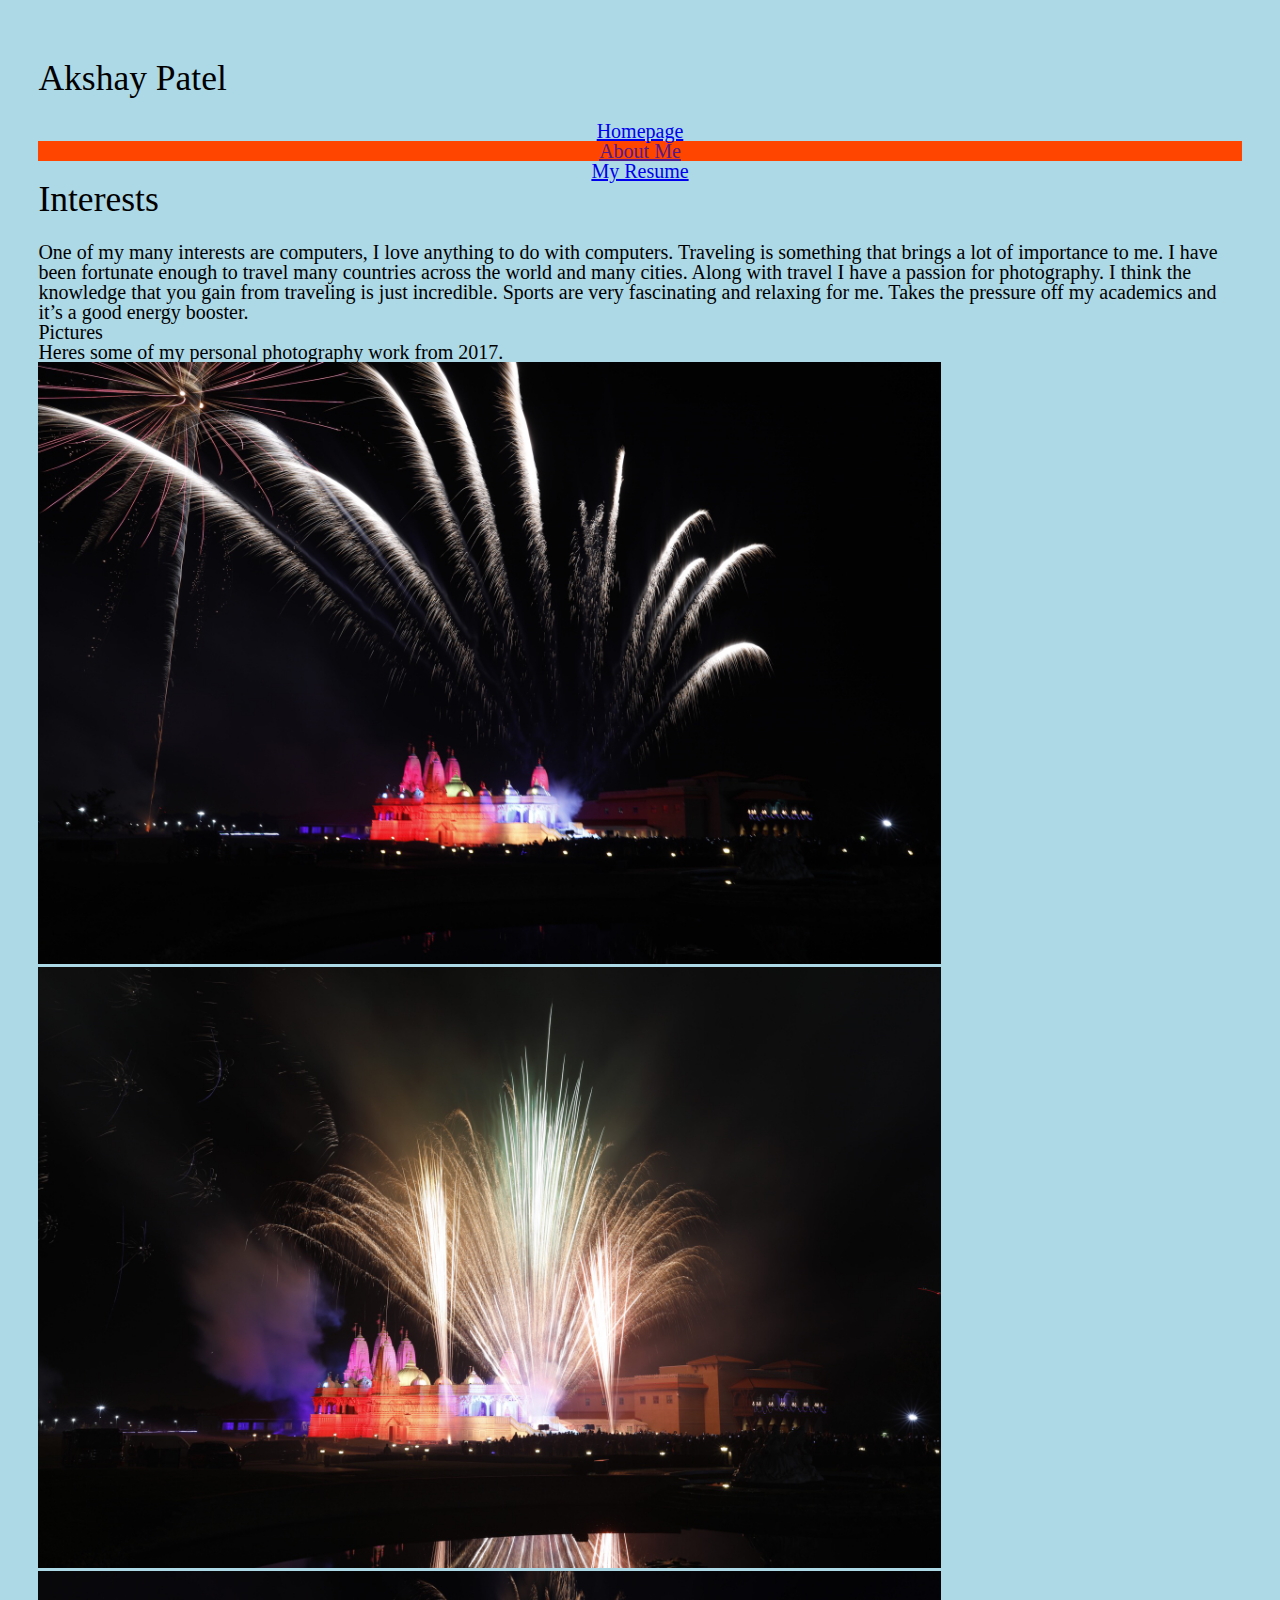
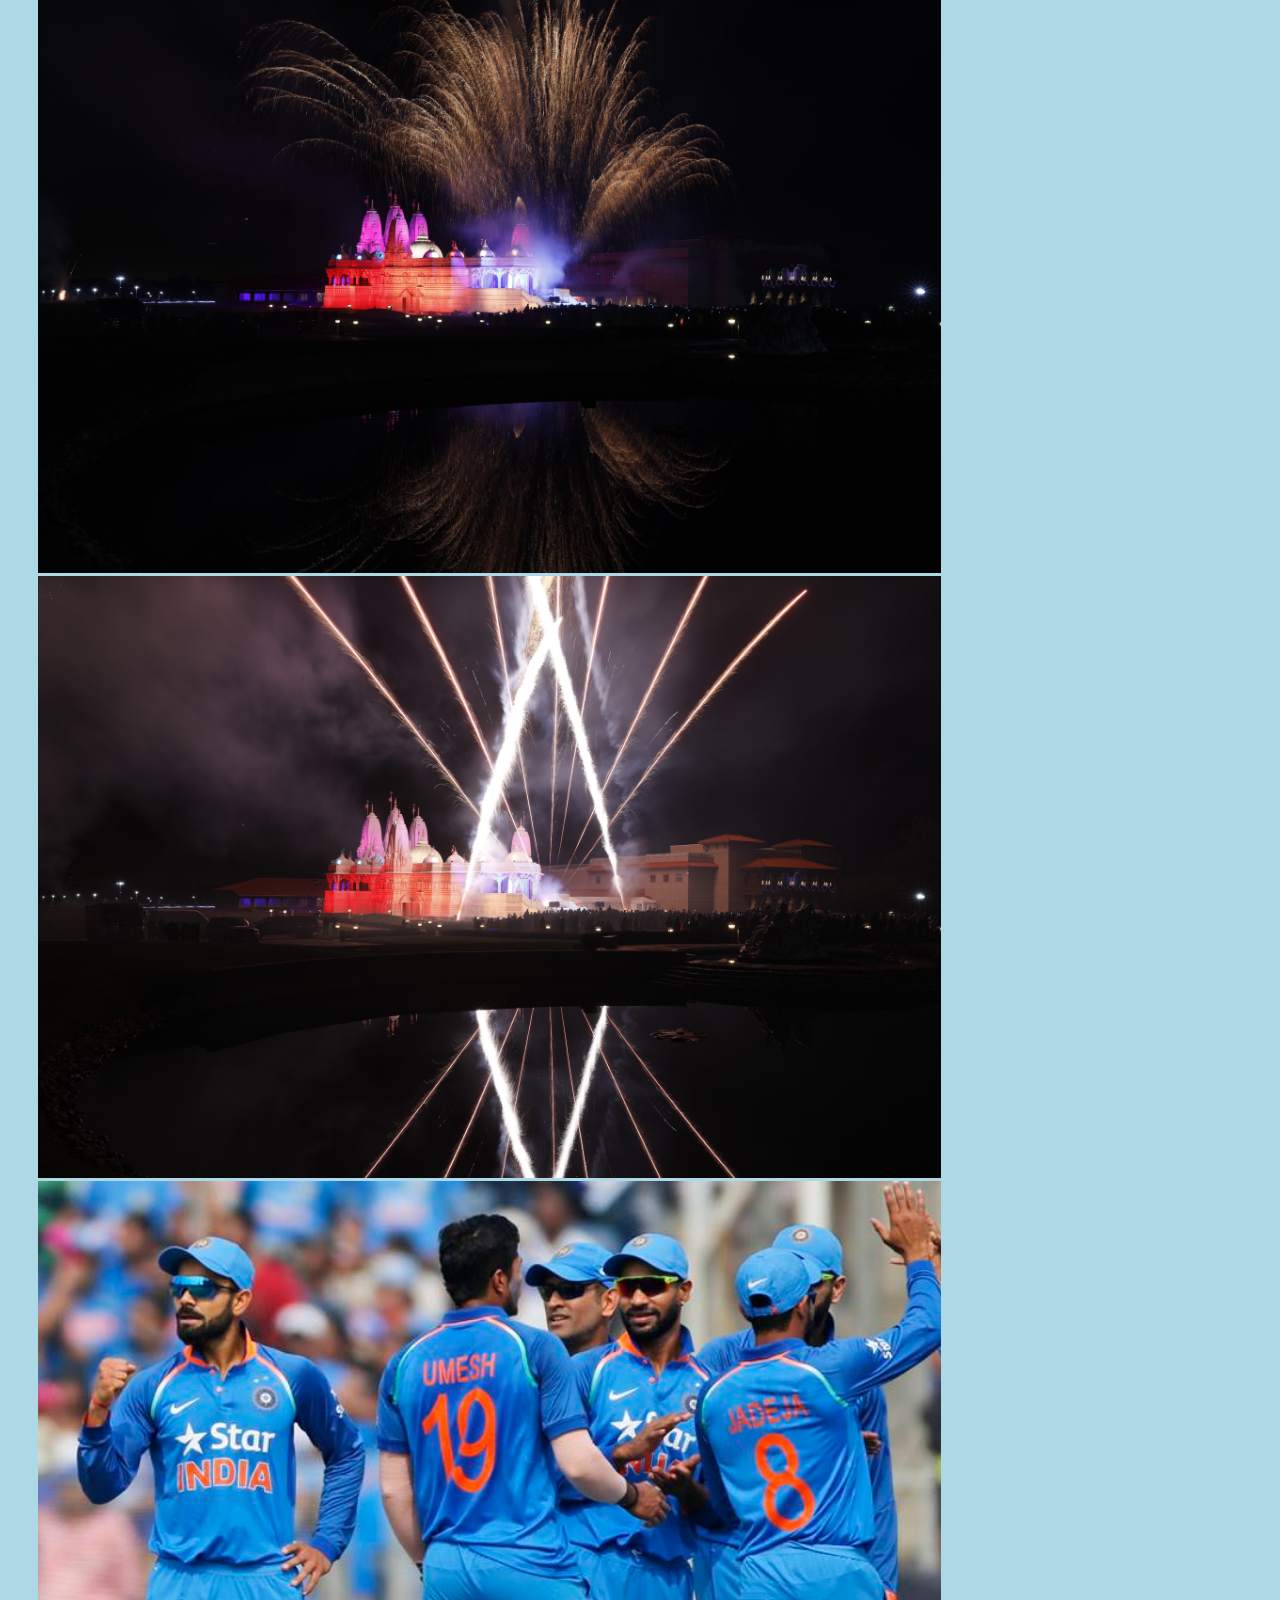
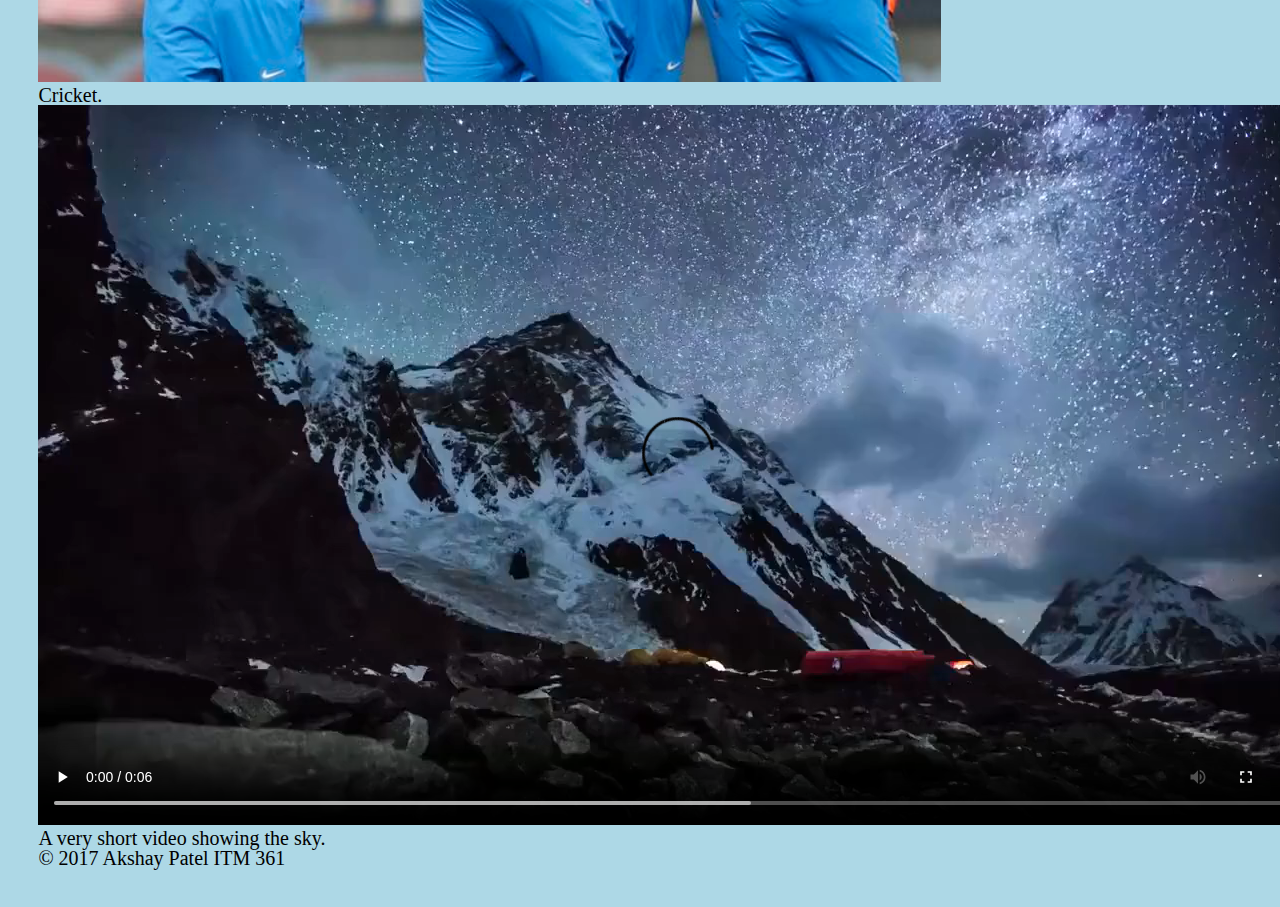
==== commit 46e0e9d3: "fixing things in javascript css and html pages" ====
--- a/aboutme/index.html
+++ b/aboutme/index.html
@@ -58,7 +58,6 @@
 <figure id="sky">
 <section id="video">	
 <video controls>
-<video width="320" height="240" autoplay>
 <source src="../images/sky.mp4"/>
 </video>
 <figcaption>
--- a/screen.css
+++ b/screen.css
@@ -83,10 +83,16 @@
 
 }
 /* Responsive Media */
-image,
-video {
-  display: block;
-  max-width:100;
+#styled_video_container.style_it  {
+    background: linear-gradient(to bottom, #ff670f 0%,#e20d0d 100%); 
+}
+#styled_video_container.style_it video {
+    border: 10px solid green !important;
+    opacity: 0.6;
+    transition: all 8s ease-in-out;
+    transform: rotate(300deg);
+    box-shadow:         12px 9px 13px rgba(255, 0, 255, 0.75);
+}
  
   
   
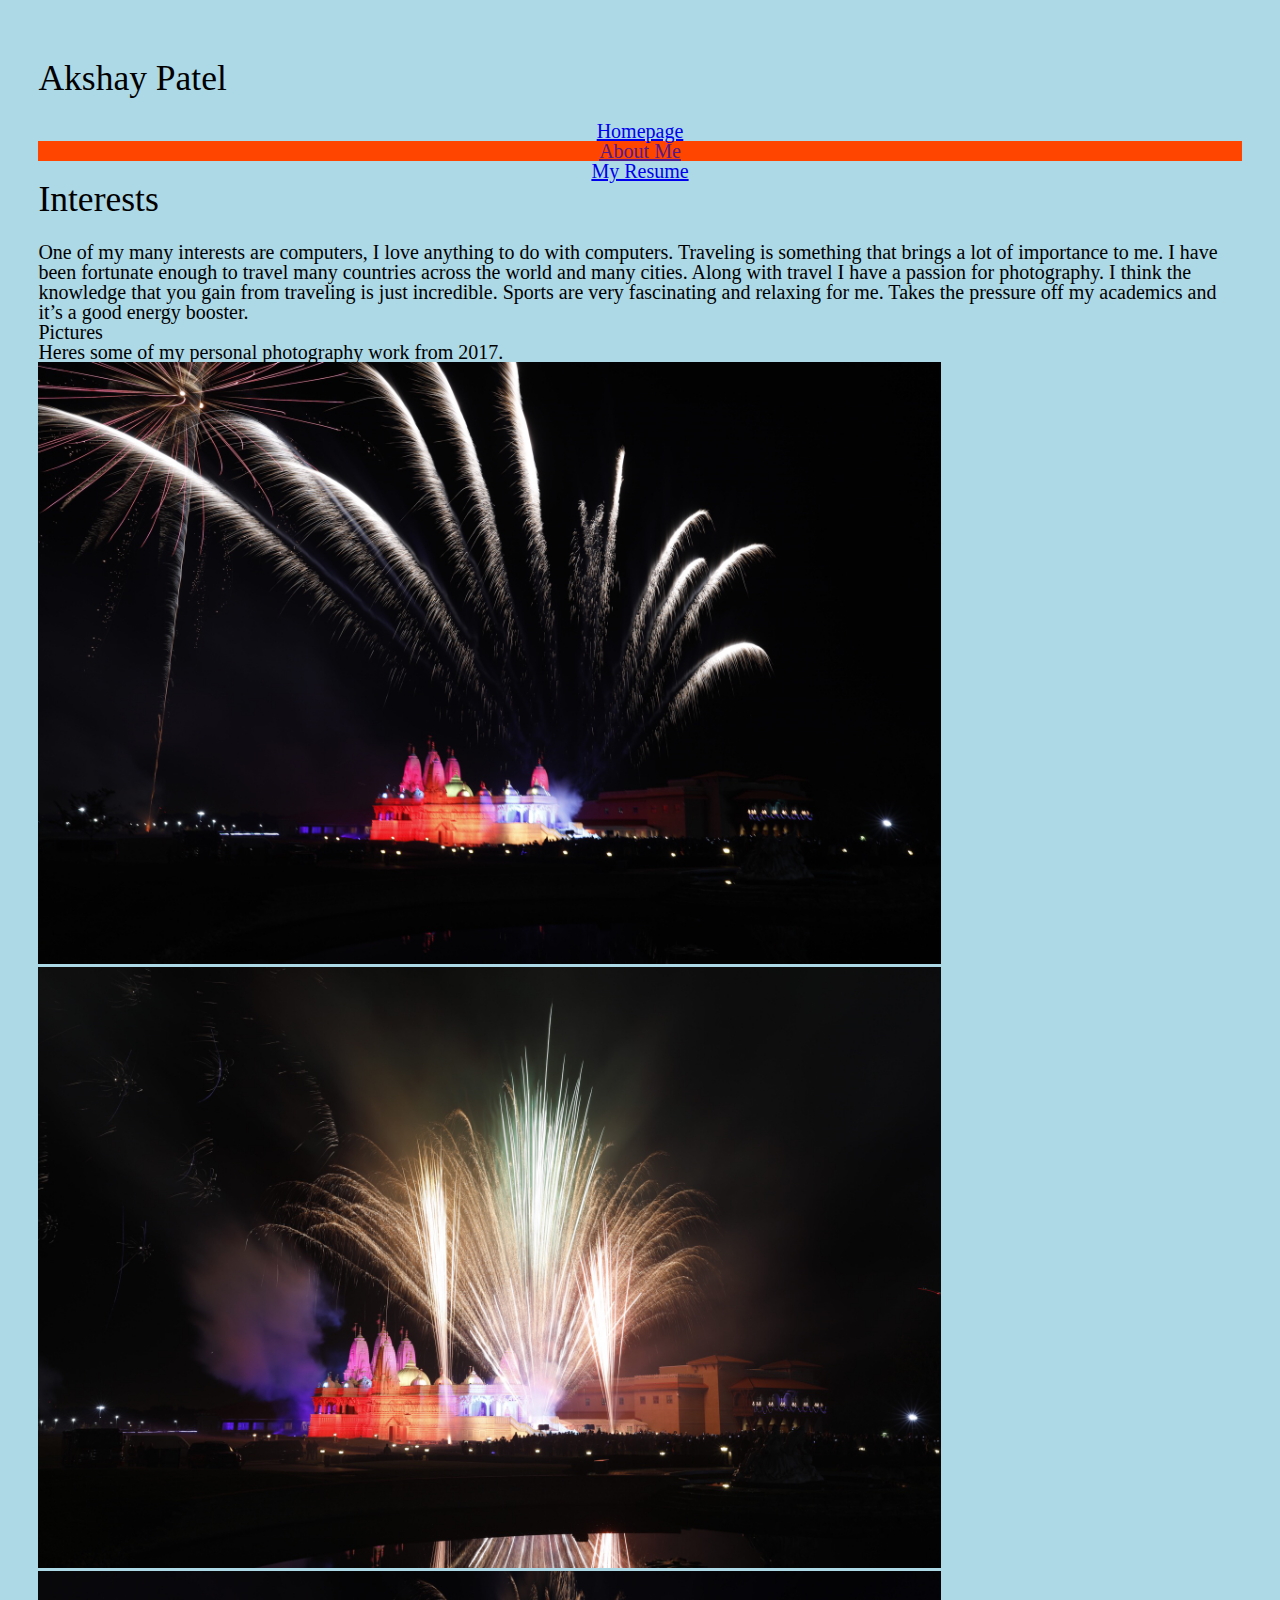
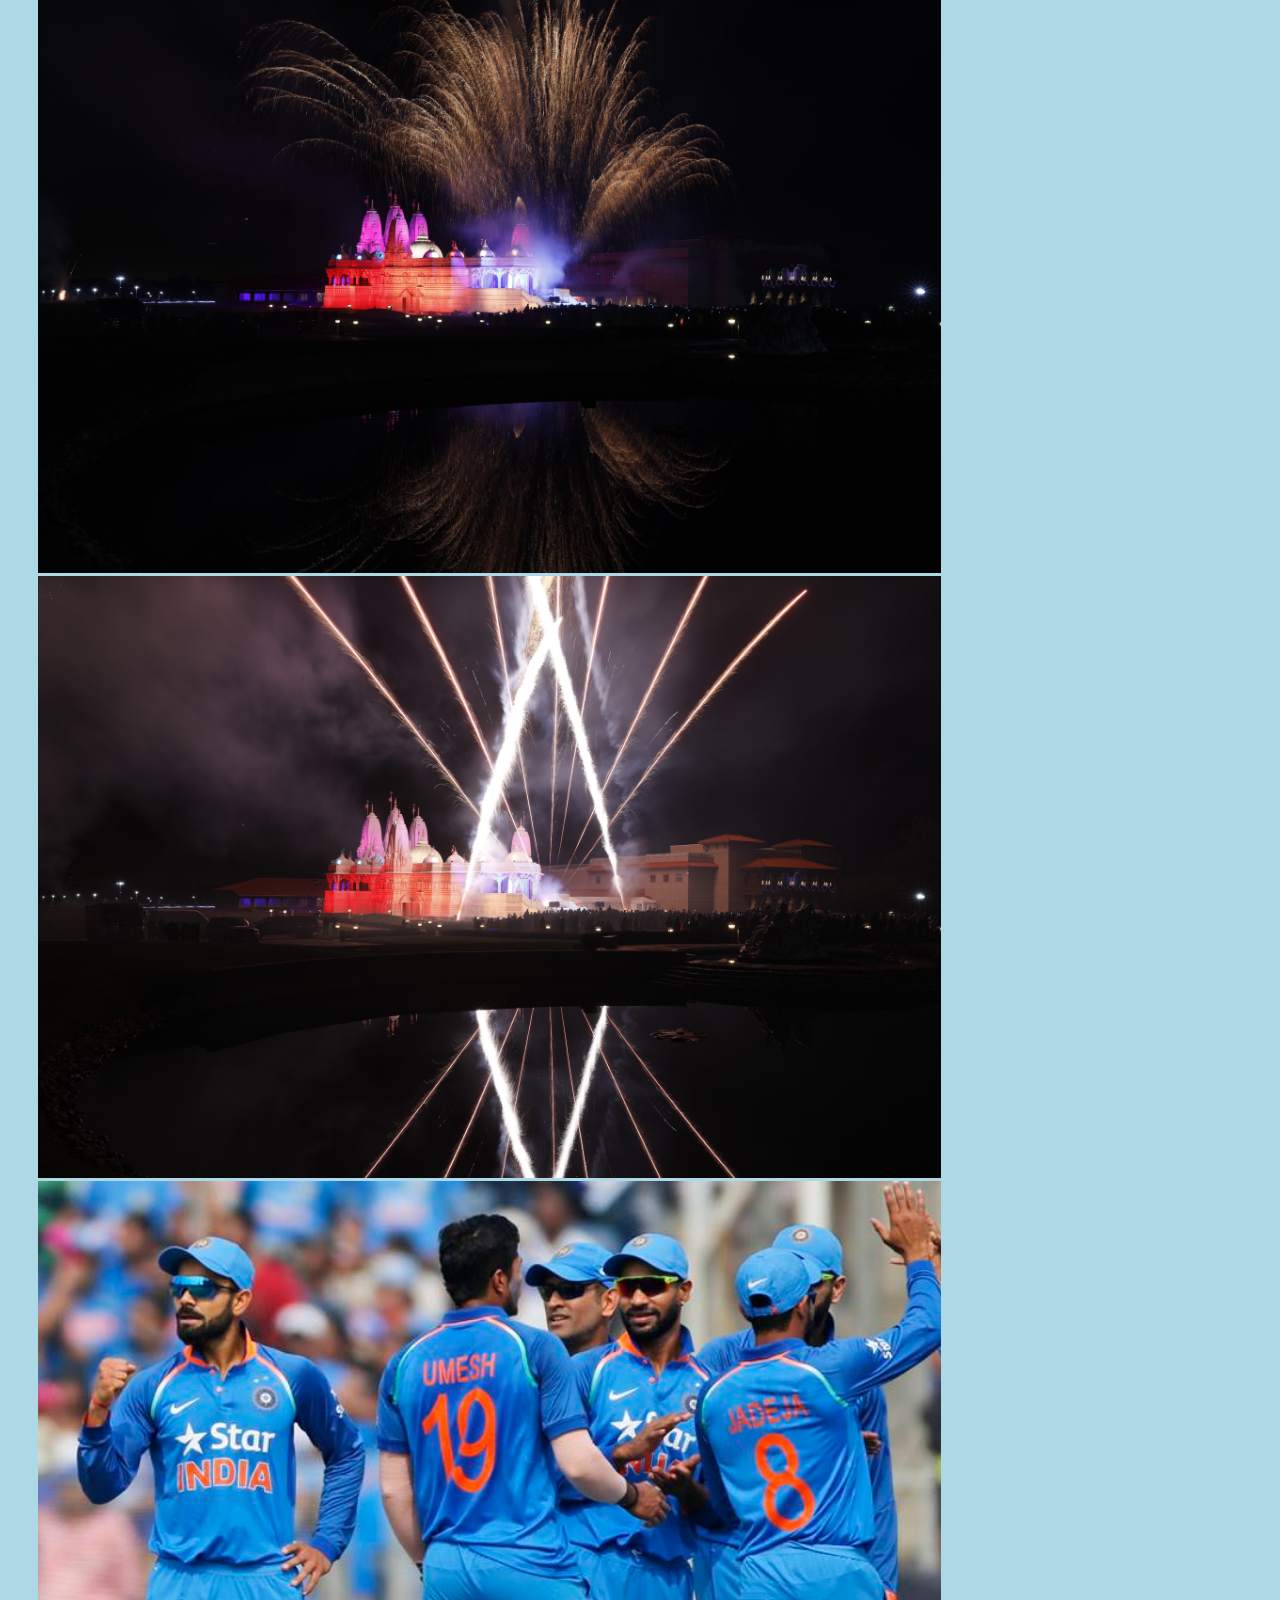
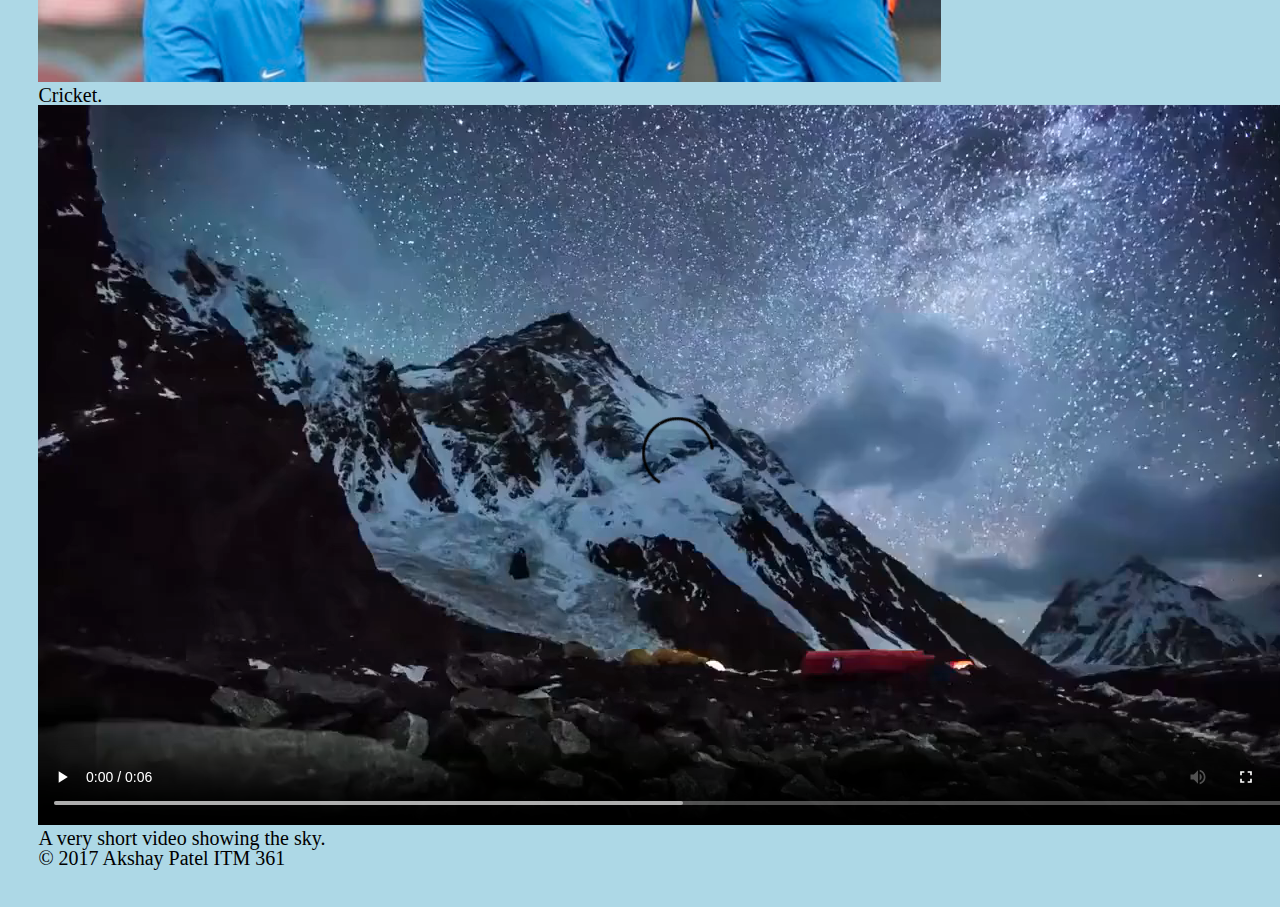
==== commit b2512070: "htmllinted everything and w3c validated everything" ====
--- a/aboutme/index.html
+++ b/aboutme/index.html
@@ -28,6 +28,7 @@
 
 <section id="pictures">
 <h3>Pictures</h3>
+</section>
 <figure id="bapstemple">
 
 <figcaption>
@@ -54,17 +55,18 @@
 <figcaption>
 Cricket. 
 </figcaption>
+</figure>
 
 <figure id="sky">
 <section id="video">	
 <video controls>
 <source src="../images/sky.mp4"/>
 </video>
+</section>
 <figcaption>
- A very short video showing the sky. 
- </figcaption>
- </figure>
-</section>
+A very short video showing the sky. 
+</figcaption>
+</figure>
 
 <footer id="footer">
 <p>&copy; 2017 Akshay Patel ITM 361 </p>
--- a/screen.css
+++ b/screen.css
@@ -83,16 +83,10 @@
 
 }
 /* Responsive Media */
-#styled_video_container.style_it  {
-    background: linear-gradient(to bottom, #ff670f 0%,#e20d0d 100%); 
-}
-#styled_video_container.style_it video {
-    border: 10px solid green !important;
-    opacity: 0.6;
-    transition: all 8s ease-in-out;
-    transform: rotate(300deg);
-    box-shadow:         12px 9px 13px rgba(255, 0, 255, 0.75);
-}
+image,
+video {
+  display: block;
+  max-width:100;
  
   
   
